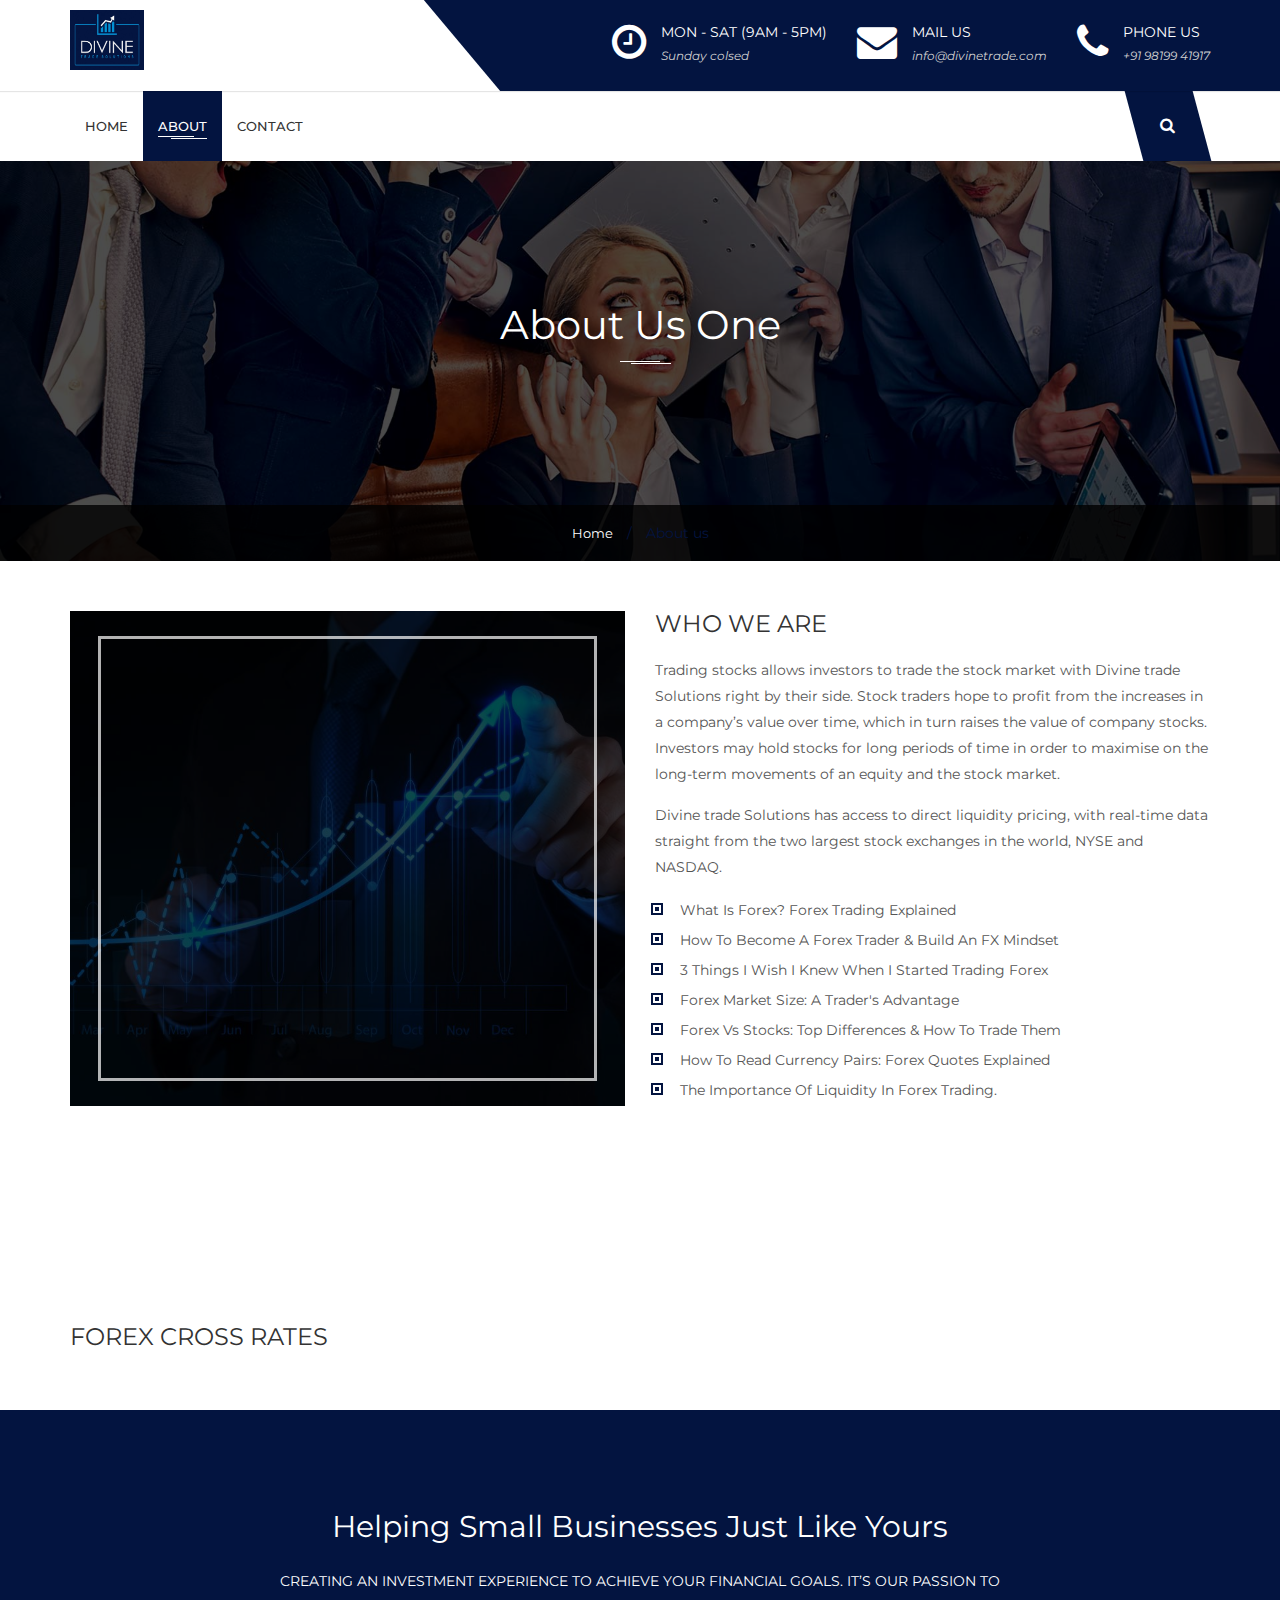
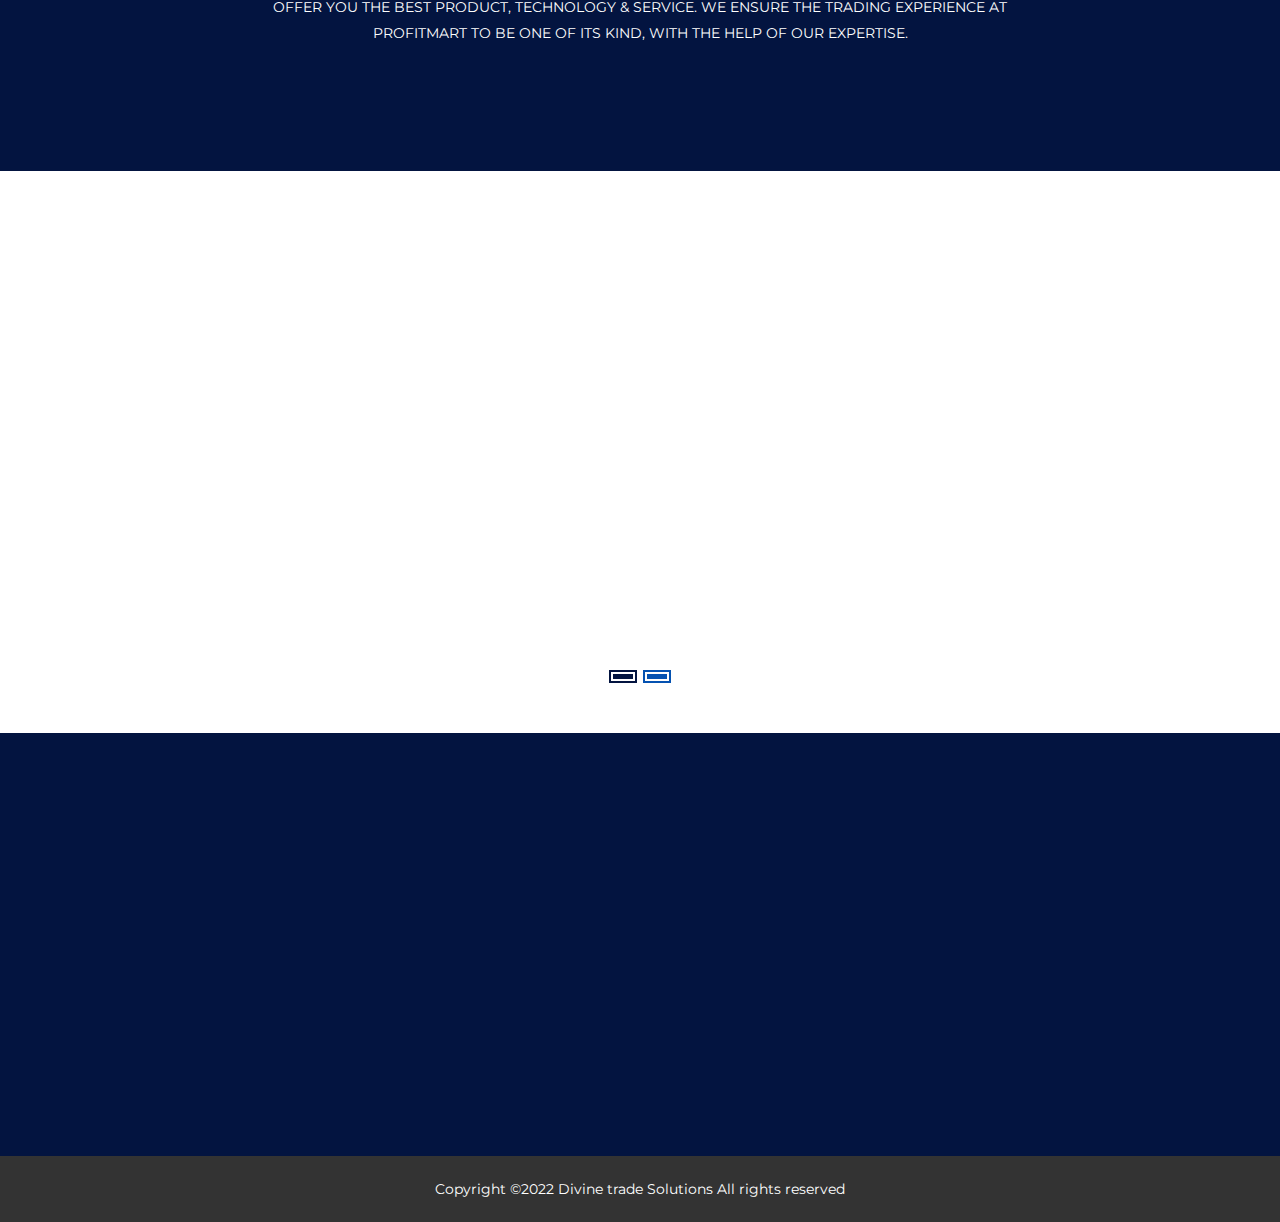
==== DivineTrade/about.html @ 0ab0dc3e "First upload" ====
<!doctype html>
<html class="no-js" lang="">
    <head>
        <meta charset="utf-8">
        <meta http-equiv="x-ua-compatible" content="ie=edge">
        <title>Divine trade Solutions || About</title>
        <meta name="description" content="">
        <meta name="viewport" content="width=device-width, initial-scale=1">

        <link rel="shortcut icon" type="image/png" href="assets/images/dt_logo.jpg">
        <!-- Place favicon.ico in the root directory -->

		<!-- all css here -->
		<!-- bootstrap v3.3.7 css -->
        <link rel="stylesheet" href="assets/css/bootstrap.min.css">
		<!-- animate css -->
        <link rel="stylesheet" href="assets/css/animate.css">
		<!-- owl.carousel.2.0.0-beta.2.4 css -->
        <link rel="stylesheet" href="assets/css/owl.carousel.css">
		<!-- font-awesome v4.6.3 css -->
        <link rel="stylesheet" href="assets/css/font-awesome.min.css">
		<!-- magnific-popup.css -->
        <link rel="stylesheet" href="assets/css/magnific-popup.css">
		<!-- slicknav.min.css -->
        <link rel="stylesheet" href="assets/css/slicknav.min.css">
		<!-- style css -->
		<link rel="stylesheet" href="assets/css/styles.css">
		<!-- responsive css -->
        <link rel="stylesheet" href="assets/css/responsive.css">
		<!-- modernizr css -->
        <script src="assets/js/vendor/modernizr-2.8.3.min.js"></script>
    </head>
    <body>
        
        <div id="cssLoader3" class="preloder-wrap">
            <div class="loader">
                <div class="child-common child4"></div>
                <div class="child-common child3"></div>
                <div class="child-common child2"></div>
                <div class="child-common child1"></div>
            </div>
        </div>
        <!-- preloder-wrap -->
       
		<!-- heared area start -->
        <header class="header-area">
            
            <div class="header-middle bg-2">
                <div class="container">
                    <div class="row">
                        <div class="col-md-3 hidden-sm hidden-xs">
                            <div class="logo">
                               <a class="navbar-brand" href="index.html">
                                    <img src="assets/images/dt_logo.jpg" style="height: 60px; width: 80%;">
                                </a>
                            </div>
                        </div>
                        <div class="col-md-9 col-xs-12">
                            <div class="header-middle-right">
                                <ul>
                                    <li>
                                        <div class="contact-icon">
                                            <i class="fa fa-clock-o"></i>
                                        </div>
                                        <div class="contact-info">
                                            <p>MON - SAT (9AM - 5PM)</p>
                                            <span>Sunday colsed</span>
                                        </div>
                                    </li>
                                    <li>
                                        <div class="contact-icon">
                                            <i class="fa fa-envelope"></i>
                                        </div>
                                        <div class="contact-info">
                                            <p>MAIL US</p>
                                            <span>info@divinetrade.com</span>
                                        </div>
                                    </li>
                                    <li>
                                        <div class="contact-icon">
                                            <i class="fa fa-phone"></i>
                                        </div>
                                        <div class="contact-info">
                                            <p>PHONE US</p>
                                            <span>+91 98199 41917</span>
                                        </div>
                                    </li>
                                </ul>
                            </div>
                        </div>
                    </div>
                </div>
            </div>
            <div class="header-bottom"  id="sticky-header">
                <div class="container">
                    <div class="row">
                        <div class="hidden-md hidden-lg col-sm-8 col-xs-6">
                            <div class="logo">
                                <a class="navbar-brand" href="index.html">
                                    <img src="assets/images/dt_logo.jpg" style="height: 70px; width: 80%;">
                                </a>
                            </div>
                        </div>
                        <div class="col-md-11 hidden-sm hidden-xs">
                            <div class="mainmenu">
                                 <ul id="navigation">
                                    <li><a href="index.html">Home </a></li>

                                    <!-- <li><a href="assets/PlanPdf/Plan.pdf" target="new">Business Plan </a></li> -->
                                    
                                    <!-- <li><a href="Services.html">Our Services</a></li> -->

                                    <li  class="active"><a href="about.html">About </a></li>
                                    
                                    <li><a href="contact.html">Contact</a></li>
                                    <!-- 
                                    <li><a href="https://divinetrade.com/Member_Login.aspx">Login</a></li>
                                    <li><a href="https://divinetrade.com/SignUp.aspx">Register</a></li> -->
                                </ul>
                            </div>
                        </div>
                        <div class="col-md-1 col-sm-2 col-xs-3">
                            <div class="search-wrap text-right">
                                <ul>
                                    <li>
                                        <a href="javascript:void(0);">
                                            <i class="fa fa-search"></i>
                                        </a>
                                    </li>
                                </ul>
                            </div>
                        </div>
                        <div class="col-sm-2 clear col-xs-3 hidden-md hidden-lg">
                            <div class="responsive-menu-wrap floatright"></div>
                        </div>
                    </div>
                </div>
            </div>
        </header>
        <!-- heared area end -->



        <!-- breadcumb-area start -->
        <div class="breadcumb-area black-opacity bg-img-3">
            <div class="container">
                <div class="row">
                    <div class="col-xs-12">
                        <div class="breadcumb-wrap">
                            <h2>About Us One</h2>
                        </div>
                    </div>
                </div>
            </div>
            <div class="breadcumb-menu">
                <div class="container">
                    <div class="row">
                        <div class="col-xs-12">
                            <ul>
                                <li><a href="index.html">Home</a></li>
                                <li>/</li>
                                <li>About us</li>
                            </ul>
                        </div>
                    </div>
                </div>
            </div>
        </div>
        <!-- breadcumb-area end -->

        <!-- about-area start -->
        <section class="about-area ptb-140">
            <div class="container">
                <div class="row">
                    <div class="col-md-6 col-xs-12">
                        <div class="about-img black-opacity">
                            <img src="assets/images/img/who.jpg" alt="" />
                        </div>
                    </div>
                    <div class="col-md-6 col-xs-12">
                        <div class="about-wrap">
                            <h3>WHO WE ARE </h3>
                            <p>Trading stocks allows investors to trade the stock market with Divine trade Solutions right by their side. Stock traders hope to profit from the increases in a company’s value over time, which in turn raises the value of company stocks. Investors may hold stocks for long periods of time in order to maximise on the long-term movements of an equity and the stock market.
                            </p>
                            <p>Divine trade Solutions has access to direct liquidity pricing, with real-time data straight from the two largest stock exchanges in the world, NYSE and NASDAQ.
                            </p>
                            <ul>
                                <li>What is Forex? Forex Trading Explained</li>
                                <li>How to Become a Forex Trader & Build an FX Mindset</li>
                                <li>3 Things I Wish I Knew When I Started Trading Forex</li>
                                <li>Forex Market Size: A Trader's Advantage</li>
                                <li>Forex Vs Stocks: Top Differences & How to Trade Them</li>
                                <li>How to Read Currency Pairs: Forex Quotes Explained</li>
                                <li>The Importance of Liquidity in Forex Trading.</li>
                            </ul>
                        </div>
                    </div>
                </div>
            </div>
        </section>
        <!-- about-area end -->

<!-- TradingView Widget BEGIN -->
<section class="testmonial-area ptb-140">
            <div class="container">
                <div class="row">
                    <div class="col-md-8 col-md-offset-2 col-sm-10 col-sm-offset-1 col-xs-12 wow fadeInUp">
                        <div class="section-title text-center">
                            <h2>FOREX CROSS RATES</h2>
                            <p>Below you can check live market prices of stocks and commodities.</p>
                        </div>
                    </div>
                </div>
           
<div class="tradingview-widget-container">
  <div class="tradingview-widget-container__widget"></div>
  <div class="tradingview-widget-copyright"><h3><span class="blue-text">FOREX CROSS RATES</span></h3></div>
  <script type="text/javascript" src="https://s3.tradingview.com/external-embedding/embed-widget-forex-cross-rates.js" async>
  {
  "width": "100%",
  "height": "450",
  "currencies": [
    "EUR",
    "USD",
    "JPY",
    "GBP",
    "CHF",
    "AUD",
    "CAD",
    "NZD",
    "CNY",
    "INR"
  ],
  "isTransparent": false,
  "colorTheme": "light",
  "locale": "in"
}
  </script>
</div>

</div>
</section>
 
<!-- TradingView Widget END -->        

        <!-- company-details-area start -->
        <div class="company-details-area bg-2">
            <div class="container">
                <div class="row">
                    <div class="col-md-8 col-md-offset-2">
                        <div class="company-details-wrap">
                            <h2>Helping Small Businesses just like yours</h2>
                            <p>CREATING AN INVESTMENT EXPERIENCE TO ACHIEVE YOUR FINANCIAL GOALS. IT’S OUR PASSION TO OFFER YOU THE BEST PRODUCT, TECHNOLOGY & SERVICE. WE ENSURE THE TRADING EXPERIENCE AT PROFITMART TO BE ONE OF ITS KIND, WITH THE HELP OF OUR EXPERTISE.</p>
                            <!-- <a href="services.html">our service</a> -->
                        </div>
                    </div>
                </div>
            </div>
        </div>
        <!-- company-details-area end -->

<!-- testmonial-area start -->
        <section class="testmonial-area ptb-140">
            <div class="container">
                <div class="row">
                    <div class="col-md-8 col-md-offset-2 col-sm-10 col-sm-offset-1 col-xs-12 wow fadeInUp">
                        <div class="section-title text-center">
                            <h2>Our Clients Say</h2>
                            <p>We take a modern approach to investing. We believe in asking questions, being engaged, and taking ownership of your future. Every action and decision is based on building trust and seeing things through the eyes of our clients.See what our clients have to say about us:</p>
                        </div>
                    </div>
                </div>
                <div class="row">
                    <div class="test-active dotate-style">
                        <div class="col-xs-12 wow fadeInLeft">
                            <div class="client-wrap fix">
                                <div class="client-info text-right">
                                    <h3>Brayden Shar</h3>
                                     
                                    <ul>
                                        <li><i class="fa fa-star"></i></li>
                                        <li><i class="fa fa-star"></i></li>
                                        <li><i class="fa fa-star"></i></li>
                                        <li><i class="fa fa-star"></i></li>
                                        <li><i class="fa fa-star-o"></i></li>
                                    </ul>
                                    <p>Im Investing from last few months and really feel blessed to use Divine trade Solutions.I Really recommend to all to start Trading and Investment from Divine trade Solutions</p>
                                </div>
                                <div class="client-img pull-right">
                                    <img src="assets/images/client/1.jpg" alt="" />
                                </div>
                            </div>
                        </div>
                        <div class="col-xs-12 wow fadeInRight">
                            <div class="client-wrap fix">
                                <div class="client-info">
                                    <h3>Robert Kyle</h3>
                                     
                                    <ul>
                                        <li><i class="fa fa-star"></i></li>
                                        <li><i class="fa fa-star"></i></li>
                                        <li><i class="fa fa-star"></i></li>
                                        <li><i class="fa fa-star"></i></li>
                                        <li><i class="fa fa-star"></i></li>
                                    </ul>
                                    <p>I’ve been with Divine trade Solutions for over 2 years now and couldn’t be happier! Their knowledge of various investment opportunities is superior.  </p>
                                </div>
                                <div class="client-img pull-left client-img2">
                                    <img src="assets/images/client/2.jpg" alt="" />
                                </div>
                            </div>
                        </div>
                        <div class="col-xs-12 wow fadeInLeft">
                            <div class="client-wrap fix">
                                <div class="client-info text-right">
                                    <h3>Brayden Shar</h3>
                                     
                                    <ul>
                                        <li><i class="fa fa-star"></i></li>
                                        <li><i class="fa fa-star"></i></li>
                                        <li><i class="fa fa-star"></i></li>
                                        <li><i class="fa fa-star"></i></li>
                                        <li><i class="fa fa-star-o"></i></li>
                                    </ul>
                                    <p> They did an unbelievable job with giving me good passive returns. I was surprised to see how a passive source of income can have a major impact in our daily lives. </p>
                                </div>
                                <div class="client-img pull-right">
                                    <img src="assets/images/client/3.jpg" alt="" />
                                </div>
                            </div>
                        </div>
                        <div class="col-xs-12 wow fadeInRight">
                            <div class="client-wrap fix">
                                <div class="client-info">
                                    <h3>Robert Kyle</h3>
                                     
                                    <ul>
                                        <li><i class="fa fa-star"></i></li>
                                        <li><i class="fa fa-star"></i></li>
                                        <li><i class="fa fa-star"></i></li>
                                        <li><i class="fa fa-star"></i></li>
                                        <li><i class="fa fa-star-o"></i></li>
                                    </ul>
                                    <p>Understanding the exact requirement of a client and guiding for investing to achieve goals is possible only from Divine trade Solutions
                                    </p>
                                </div>
                                <div class="client-img pull-left client-img2">
                                    <img src="assets/images/client/4.jpg" alt="" />
                                </div>
                            </div>
                        </div>
                    </div>
                </div>
            </div>
        </section>
        <!-- testmonial-area end -->
        <!-- quote-area start -->
       <!--  <div class="quote-area bg-1">
            <div class="container">
                <div class="row">
                    <div class="col-sm-9 col-xs-12">
                        <div class="quote-wrap">
                            <h2>Our mission is to aware every Indian from the Knowledge of share market and make India and Indians rich. This is to aware people that share market is no gambling, it's a kind of business to earn maximum profit through proper knowledge.</h2>
                        </div>
                    </div>
                    <div class="col-sm-3 col-xs-12">
                        <div class="quote-wrap text-right">
                            <a href="assets/PlanPdf/Plan.pdf" target="new">Business Plan</a>
                        </div>
                    </div>
                </div>
            </div>
        </div> -->
        <!-- quote-area end -->

        <!-- footer-area start  -->
        <footer>
            <div class="footer-top">
                <div class="container">
                    <div class="row">
                        <div class="col-md-4 col-sm-8 col-xs-12  col wow fadeInUp" data-wow-delay=".1s">
                            
                                    
                                        <a href="index.html"><img src="assets/images/dt_logo.jpg" style="height: 60px; width: 50%;"></a>
                                    
                                <br>
                            <div class="footer-widget footer-logo">
                                
                                <!-- <h1>Divine trade Solutions</h1> -->
                                <p><STRONG>Divine trade Solutions</STRONG> provides the best model for passive income. Come join our team today and get attractive returns on your Investment.</p>
                                <ul>
                                    <li><i class="fa fa-phone"></i> +91 98199 41917</li>
                                    <li><i class="fa fa-envelope"></i> info@divinetrade.com</li>
                                </ul>
                            </div>
                        </div>
                        <div class="col-md-4 col-sm-8 col-xs-12 col wow fadeInUp" data-wow-delay=".2s">
                            <div class="footer-widget footer-menu">
                                <h2>Footer Menu</h2>
                                <ul>
                                    <li><a href="index.html">Home </a></li>
                                    <!-- <li><a href="assets/PlanPdf/Plan.pdf" target="new">Business Plan </a></li> -->
                                    <!-- <li><a href="Services.html">Our Services</a></li> -->
                                    <li class="active"><a href="about.html">About </a></li>
                                    <li><a href="contact.html">Contact</a></li>
                                    <!-- <li><a href="https://divinetrade.com/Member_Login.aspx">Login</a></li>
                                    <li><a href="https://divinetrade.com/SignUp.aspx">Register</a></li> -->
                                </ul>
                            </div>
                        </div>
                        <div class="col-md-4 col-sm-8 col-xs-12 col wow fadeInUp" data-wow-delay=".3s">
                            <div class="footer-widget instagram-wrap">
                                <h2>Forex Trading</h2>
                                <ul>
                                    <li><a href="#"><img src="assets/images/img/1.jpg" alt=""></a></li>
                                    <li><a href="#"><img src="assets/images/img/2.jpg" alt=""></a></li>
                                    <li><a href="#"><img src="assets/images/img/3.jpg" alt=""></a></li>
                                    <li><a href="#"><img src="assets/images/img/4.jpg" alt=""></a></li>
                                    <li><a href="#"><img src="assets/images/img/5.jpg" alt=""></a></li>
                                    <li><a href="#"><img src="assets/images/img/6.jpg" alt=""></a></li>
                                    
                                    
                                </ul>
                            </div>
                        </div>
                        <!--<div class="col-md-3 col-sm-6 col-xs-12 col wow fadeInUp" data-wow-delay=".4s">
                            <div class="footer-widget quick-contact">
                                <h2>Quick Contact</h2>
                                <form action="#">
                                    <input type="text" placeholder="Full Name">
                                    <input type="email" placeholder="Email">
                                    <textarea name="massage" id="massage" cols="30" rows="10" placeholder="Massage"></textarea>
                                    <button type="button" name="button" class="btn-style">Send</button>
                                </form>
                            </div>
                        </div>-->
                    </div>
                </div>
            </div>
            <div class="footer-bottom text-center">
                <div class="container">
                    <div class="row">
                        <div class="col-xs-12"> Copyright &copy;2022 Divine trade Solutions All rights reserved 
                        </div>
                    </div>
                </div>
            </div>
        </footer>
        <!-- footer-area end  -->
<!--Start of Tawk.to Script-->
<!-- <script type="text/javascript">
var Tawk_API=Tawk_API||{}, Tawk_LoadStart=new Date();
(function(){
var s1=document.createElement("script"),s0=document.getElementsByTagName("script")[0];
s1.async=true;
s1.src='https://embed.tawk.to/5f4a2502cc6a6a5947afe67c/default';
s1.charset='UTF-8';
s1.setAttribute('crossorigin','*');
s0.parentNode.insertBefore(s1,s0);
})();
</script> -->
<!--End of Tawk.to Script-->
        <!-- all js here -->
        <!-- jquery latest version -->
        <script src="assets/js/vendor/jquery-1.12.4.min.js"></script>
        <!-- bootstrap js -->
        <script src="assets/js/bootstrap.min.js"></script>
        <!-- owl.carousel.2.0.0-beta.2.4 css -->
        <script src="assets/js/owl.carousel.min.js"></script>
        <!-- counterup.main.js -->
        <script src="assets/js/counterup.main.js"></script>
        <!-- isotope.pkgd.min.js -->
        <script src="assets/js/imagesloaded.pkgd.min.js"></script>
        <!-- isotope.pkgd.min.js -->
        <script src="assets/js/isotope.pkgd.min.js"></script>
        <!-- jquery.waypoints.min.js -->
        <script src="assets/js/jquery.waypoints.min.js"></script>
        <!-- jquery.magnific-popup.min.js -->
        <script src="assets/js/jquery.magnific-popup.min.js"></script>
        <!-- jquery.slicknav.min.js -->
        <script src="assets/js/jquery.slicknav.min.js"></script>
        <!-- snake.min.js -->
        <script src="assets/js/snake.min.js"></script>
        <!-- wow js -->
        <script src="assets/js/wow.min.js"></script>
        <!-- plugins js -->
        <script src="assets/js/plugins.js"></script>
        <!-- main js -->
        <script src="assets/js/scripts.js"></script>
    </body>
</html>
---- DivineTrade/assets/css/styles.css ----
/*-----------------------------------------------------------------------------------

    Template Name:
    Template URI:
    Description: This is html5 template
    Author: Kaji Hasibur Rahman
    Author URI:
    Version: 1.0

-----------------------------------------------------------------------------------

    CSS INDEX
    ===================



-----------------------------------------------------------------------------------*/
/*----------------------------------------*/
@import url('https://fonts.googleapis.com/css?family=Montserrat:300,300i,400,400i,500,600,700,800');
*{
	margin:0;
	padding:0;
}
body {
	color:#555;
	font-family: 'Montserrat', sans-serif;
	line-height:26px;
	background:#fff;
}
.floatleft {float:left}
.floatright {float:right}
img {
	max-width:100%;
	height:auto
}
.fix {overflow:hidden}
p {
	margin:0px;
	color: #555;
}
h1, h2, h3, h4, h5, h6 {
	color: #333;
	margin-bottom: 10px;
	margin-top: 0px;
    font-weight: 400;
}
input:focus,select:focus{
	outline:none;
}
input, button{
    transition:all .3s;
    -webkit-transition:all .3s;
    -moz-transition:all .3s;
}
a {
	transition: all 0.3s ease 0s;
    -webkit-transition:all .3s;
    -moz-transition:all .3s;
	text-decoration:none;
	color:#333;
	font-size:13px;
}
a:hover{
	color:#031440;
}
a:active, a:hover, a:focus {
	outline: none;
	text-decoration:none;
}
button:focus{
	outline:none;
}
ul{
	list-style: outside none none;
	margin: 0;
	padding: 0;
}
.ptb-15{padding:15px 0px}
.ptb-30{padding:30px 0px}
.ptb-140{padding:50px 0px;}
.ptb-70{padding:140px 0px 110px;}

.pb-140{padding-bottom: 140px;}

.mtb-30{margin:30px 0px;}

.mt-20{margin-top:20px;}
.mt-30{margin-top:30px;}
.mt-60{margin-top:60px;}
.mt-100{margin-top: 100px;}

.mb-60{margin-bottom:60px;}
.mb-50{margin-bottom:50px;}
.mb-30{margin-bottom:30px}
.mb-40{margin-bottom:40px}
.mb-20{margin-bottom:20px}

.bg-1{background:#fafafa}
.bg-2{background:#031440;}
.bg-fff{background:#fff}

.black-opacity{
	position:relative;
	z-index:9;
}
.black-opacity:before{
	position:absolute;
	left:0;
	top:0;
	width:100%;
	height:100%;
	background:#000;
	opacity:.7;
	content:"";
	z-index:-9;
}
.bg-img-1{
	background:url(../images/bg/4.jpg)no-repeat center center / cover;
}
.bg-img-2{
	background:url(../images/bg/5.jpg)no-repeat center center / cover;
}
.bg-img-3{
	background:url(../images/bg/6.jpg)no-repeat center center / cover;
}
.bg-img-4{
	background:url(../images/bg/7.jpg)no-repeat center center / cover;
}
.bg-img-5{
	background:url(../images/bg/8.jpg)no-repeat center center / cover;
}
.bg-img-6{
	background:url(../images/bg/9.jpg)no-repeat center center / cover;
}
.bg-img-7{
	background:url(../images/bg/10.jpg)no-repeat center center / cover;
}
.bg-img-8{
	background:url(../images/bg/11.jpg)no-repeat center center / cover;
}
/*preloader-area */
.preloder-wrap {
  background-color: #031440;
  color: #fff;
  height: 100vh;
  display: flex;
  justify-content:center;
  align-items:center;
  position: fixed;
  left: 0;
  top: 0;
  width: 100%;
  z-index: 999999;
}
.loader {
    height: 200px;
    left: 50%;
    margin-left: auto;
    margin-right: auto;
    position: relative;
    right: 50%;
    top: 0;
    width: 100%;
    margin-left: -100px;
}
.loader .siteref {
    bottom: 16px !important;
    display: block;
    font-size: 10px;
    left: 10px;
    margin: 0 auto;
    position: absolute;
    right: 0;
    width: 100% !important;
}
.preloder-wrap .child-common
{
    -moz-border-radius: 50% 50% 50% 50%;
    -webkit-border-radius: 50% 50% 50% 50%;
    border-radius: 50% 50% 50% 50%;
    position: absolute;
    border-left: 5px solid #FFF;
    border-right: 5px solid #FFF;
    border-top: 5px solid transparent;
    border-bottom: 5px solid transparent;
    -webkit-animation: animate3 2s infinite;
    animation: animate3 2s infinite;
}

.preloder-wrap .child1
{
  left: 75px;
  top: 75px;
  width: 50px;
  height: 50px;
}

.preloder-wrap .child2
{
  left: 65px;
  top: 65px;
  width: 70px;
  height: 70px;
  -webkit-animation-delay: 0.1s;
  animation-delay: 0.1s;
}

.preloder-wrap .child3
{
  left: 55px;
  top: 55px;
  width: 90px;
  height: 90px;
  -webkit-animation-delay: 0.2s;
  animation-delay: 0.2s;
}

.preloder-wrap  .child4
{
  left: 45px;
  top: 45px;
  width: 110px;
  height: 110px;
  -webkit-animation-delay: 0.3s;
  animation-delay: 0.3s;
}
@-webkit-keyframes animate3
{
  50% {
    -ms-transform: rotate(180deg);
    -webkit-transform: rotate(180deg);
    transform: rotate(180deg);
  }

  100% {
    -ms-transform: rotate(0deg);
    -webkit-transform: rotate(0deg);
    transform: rotate(0deg);
  }
}

@keyframes animate3 {
  50% {
    -ms-transform: rotate(180deg);
    -webkit-transform: rotate(180deg);
    transform: rotate(180deg);
  }

  100% {
    -ms-transform: rotate(0deg);
    -webkit-transform: rotate(0deg);
    transform: rotate(0deg);
  }
}
/*preloader-area */

/*search-area */
.search-area{
    position: fixed;
    height: 100vh;
    width: 100%;
    background: #262626;
    z-index: -1005;
    display: none;
    display: flex;
    flex-direction: column;
    justify-content: center;
    top: 0;
    left: 0;
    width: 100%;
    visibility: hidden;
    opacity: 0;
    transition:all .5s;
    -webkit-transition:all .5s;
    -moz-transition:all .5s;
}
.search-area.active{
    visibility: visible;
    opacity: 1;
    z-index: 1005;
}
.search-form form{
    position: relative;
}
.search-form input{
    height: 50px;
    width: 100%;
    border: 1px solid #f1f1f1;
    background: transparent;
    padding-left: 20px;
    padding-right: 120px;
	color:#fff;
}
.search-form button{
    height: 50px;
    width: 120px;
    position: absolute;
    top: 0;
    right: 0;
    border:1px solid #f1f1f1;
}
.search-area span.closs-btn{
    position: absolute;;
    right: 5px;
    top: 5px;
    display: inline-block;
    height: 45px;
    width: 80px;
    text-transform: uppercase;;
    background: #fff;
    line-height: 45px;
    text-align: center;
    font-size: 14px;
    cursor: pointer;
}
.search-area span.closs-btn:hover{
    background: #031440;
    color: #fff;
}
/*search-area */
/*---------------------------- 2. header-area start --------------------------*/
.header-area{background: #fff}
.logo h1 {
  margin: 0;
  padding: 22px 0;
  transition:all .3s;
  text-transform:uppercase;
  font-size:24px;
  font-weight: 500;
}
.logo h1 a{
	color:#222;
	font-size:24px;
}
/*---------------------------- 2. header-area end --------------------------*/
.mainmenu > ul{
	display:flex;
	justify-content: flex-end;
}
.mainmenu ul li {
	position:relative;
}
.mainmenu ul li:first-child{margin-left:0px;}
.mainmenu ul li:last-child{margin-right:0px;}
.mainmenu ul li > a{
	text-transform:uppercase;
	font-weight:500;
	padding:22px 15px;
	color:#333;
	display:block;
	position:relative;
}
.mainmenu ul li.active > a,.mainmenu ul li:hover > a{
	background:#031440;
	color:#fff;
}
.mainmenu ul li > a:before,.mainmenu ul li > a:after{
	position: absolute;
	left: 15px;
	height: 1px;
	width:0;
	background: #fff;
	content: "";
	bottom: 24px;
	transition:all .5s;
	-webkit-transition:all .5s;
	-moz-transition:all .5s;
}
.mainmenu ul li > a:after{
	bottom:22px;
	left:auto;
	right:15px;
}
.mainmenu ul li.active > a:before,.mainmenu ul li.active > a:after,.mainmenu ul li:hover > a:before,.mainmenu ul li:hover > a:after{
	width:45%;
}
.mainmenu ul li a i{
	margin-left:2px;
}
.mainmenu ul li > ul.submenu{
	position:absolute;
	left:0;
	top:100%;
	background:#fff;
	box-shadow:0px 2px 3px rgba(0,0,0,.15);
	width:180px;
	opacity:0;
	visibility:hidden;
    transition: all 0.3s ease 0s;
    -webkit-transition:all .3s;
    -moz-transition:all .3s;
	z-index:999;
	border-top:2px solid #031440;
	text-align:left;
}
.mainmenu ul li:hover > ul.submenu{
	opacity:1;
	visibility:visible;
}
.mainmenu ul li > ul.submenu.right{
	left:auto;
	right:0;
}
.mainmenu ul li > ul.submenu li{
	display:block;
	padding:0px 0px;
	margin:0px;
}
.mainmenu ul li > ul.submenu li > a{
	text-transform:capitalize;
	padding:7px 15px;
	font-size:13px;
}
.mainmenu ul li > ul.submenu li:hover > a{
	color:#fff;
	background:#031440;
}
.mainmenu ul li > ul.submenu li.active > a{
    color:#fff;
	background:#031440;
}
.mainmenu ul li > ul.submenu li.active > a::before,.mainmenu ul li > ul.submenu li.active > a::after,.mainmenu ul li > ul.submenu li:hover > a:before,.mainmenu ul li > ul.submenu li:hover > a::after{
    display: none;
}
.mainmenu ul li > ul.submenu li > ul {
    left: 100%;
	top:0px;
}
.mainmenu ul li > ul.megamenu{
	position:absolute;
	right:0;
	z-index:9999;
	opacity:0;
	visibility:hidden;
	transition:all .3s;
	-webkit-transition:all .3s;
	-moz-transition:all .3s;
	width:594px;
	box-shadow:0px 2px 3px rgba(0,0,0,.15);
	padding:10px ;
	background:#fff;
	border-top:2px solid #031440;
	text-align:left;
}
.mainmenu ul li:hover > ul.megamenu{
	opacity:1;
	visibility:visible;
}
.mainmenu ul li > ul.megamenu li{
	width:33.33%;
	float:left;
	display:block;
	margin:0px;
	padding:0px 15px;
}
.mainmenu ul li > ul.megamenu li a{
	text-transform:capitalize;
	padding:3px 0px;
	font-size:13px;
}
.mainmenu ul li > ul.megamenu li a.mega-title {
    text-transform: uppercase;
    font-weight: 500;
    color: #333;
    font-size: 15px;
    padding-bottom: 5px;
    margin-bottom: 5px;
    position: relative;
}
.mainmenu ul li > ul.megamenu li a.mega-title::before,.mainmenu ul li > ul.megamenu li a.mega-title::after{
    position: absolute;
    left: 0;
    bottom: 0;
    width: 40px;
    height: 1px;
    background:#031440;
    content: "";
}
.mainmenu ul li > ul.megamenu li a.mega-title::after{
    left: 10px;
    bottom: 2px;
}
.mainmenu ul li > ul.megamenu li:hover a.mega-title{
	background:transparent;
}
.mainmenu ul li > ul.megamenu li > ul li:hover a{
	color:#031440;
	background:transparent;
	padding-left:5px;
}
.mainmenu ul li > ul.megamenu > li.megatitle a{
	margin-bottom:5px;
	border-bottom:1px solid #f1f1f1;
	text-transform:uppercase;
}
.mainmenu ul li > ul.megamenu li > ul li{
	width:100%;
    padding:0px;
}
.mainmenu ul li > ul.megamenu li > ul li.active a{
	color:#031440;
	background:transparent;
}
.search-wrap ul li{
	width:100%;
	height:70px;
	background:#031440;
	position:relative;
	line-height:70px;
	transform:skew(15deg);
	overflow:hidden;
	position:relative;
	text-align:center;
	right:9px;
}
.search-wrap ul li a{
	color:#fff;
	display:block;
	transform:skew(-15deg);
	font-size:16px;
}
/*---------------------------- header-area end --------------------------*/

/*---------------------------- responsiv-area start --------------------------*/
.responsive-menu-wrap{
	position:relative;
}
.responsive-menu-wrap .slicknav_btn {
    background-color: transparent;
    border-radius: 0;
    display: block;
    float: right;
    margin: 0;
        padding: 28px 21px;
    text-decoration: none;
    text-shadow: none;
    vertical-align: middle;
    height: 70px;
    width: 100px;
    background: #031440;
    transform: skew(15deg);
    -moz-transform: skew(15deg);
    -webkit-transform: skew(15deg);
}
.slicknav_menu .slicknav_icon {
	-moz-transform: skew(-20deg);
	-webkit-transform: skew(-20deg);
	transform: skew(-20deg);
	margin: 2px 18px;
}
.responsive-menu-wrap .slicknav_menu .slicknav_menutxt {
	display: none;
}
.responsive-menu-wrap .slicknav_menu {
	background: transparent none repeat scroll 0 0;
	font-size: 15px;
	padding: 0;
	position: absolute;
	right: 9px;
	top: 0;
}
.responsive-menu-wrap .slicknav_menu .slicknav_icon-bar {
  border-radius: 0;
  box-shadow: none;
  -webkit-box-shadow: none;
  -moz-box-shadow: none;
  display: block;
  height: 2px;
  width: 25px;
  background: #fff;
}
.responsive-menu-wrap .slicknav_nav {
    background: #031440 none repeat scroll 0 0;
    border-radius: 0px;
    clear: both;
    color: #fff;
    font-size: 15px;
    margin: 0;
    padding: 5px 0;
    position: relative;
    top: 0;
    width: 720px;
    z-index: 99;
    right: -8px;
    z-index: 9999999;
    position: relative;
}
.slicknav_nav a {
	color: #f1f1f1;
	text-decoration: none;
	text-transform: capitalize;
}
.slicknav_nav a i{display:none}
.slicknav_nav a:hover {
	background: transparent none repeat scroll 0 0;
	border-radius: 0;
	text-shadow:0px 3px 5px rgba(0,0,0,.5);
	color:#fff;
}
.responsive-menu-wrap .slicknav_nav .slicknav_row:hover {
	background: transparent;
}
.responsive-menu-wrap .slicknav_nav .slicknav_arrow {
	font-size: 10px;
	margin: 5px;
}
.responsive-menu-wrap .slicknav_open .slicknav_icon span:first-child {
  transform: rotate(-45deg);
  -webkit-transform: rotate(-45deg);
  -moz-transform: rotate(-45deg);
  position: relative;
  top: 5px;
}
.responsive-menu-wrap .slicknav_open .slicknav_icon span:last-child{
	transform:rotate(45deg);
	-webkit-transform:rotate(45deg);
	-moz-transform:rotate(45deg);
}
.responsive-menu-wrap .slicknav_open .slicknav_icon span:nth-child(2){display:none}
/*---------------------------- responsiv-area end --------------------------*/

/*---------------------------- 3. slider-area start --------------------------*/
.slider-area{
	height:100%;
	position:relative;
}
.slider-items{
	position:relative;
	z-index:9;
}
.slider-items:before{
	position:absolute;
	left:0;
	top:0;
	width:100%;
	height:100%;
	background:#000;
	opacity:.4;
	z-index:9;
	content:"";
}
.slider-items img{
    visibility: hidden;
}
.table{
	display:table;
	height:100%;
}
.table-cell{
	display:table-cell;
	vertical-align:middle;
}
.slider-content{
	position:absolute;
	left:0;
	top:0;
	width:100%;
	height:100%;
	z-index:99;
}
.slider-content h2{
	text-transform:uppercase;
	color:#fff;
	margin-bottom:20px;
	font-size:36px;
}
.slider-content h3{
	color:#031440;
	text-transform:uppercase;
	margin-bottom:15px;
}
.slider-content p{
	color:#fff;
	text-transform:capitalize;
	margin-bottom:25px;
}
.slider-content ul li{
	display:inline-block;
	margin:0px 5px;
}
.slider-content ul li a,.btn-style{
	display:inline-block;
	padding:8px 30px;
	background:#fff;
	text-transform:uppercase;
	font-weight:600;
	font-size:13px;
	position:relative;
	z-index:9;
	 -webkit-transition-property: color;
    transition-property: color;
    -webkit-transition-duration: 0.5s;
    transition-duration: 0.5s;
	-webkit-transform: perspective(1px) translateZ(0);
    transform: perspective(1px) translateZ(0);
}
.slider-content ul li a:hover,.btn-style:hover{
	color:#fff;
}
.slider-content ul li:last-child a{
	background:#031440;
	color:#fff;
}
.slider-content ul li:last-child a:hover{
	color:#031440;
}
.slider-content ul li a:before,.btn-style:before{
	position:absolute;
	left:0;
	top:0;
	width:100%;
	height:100%;
	background:#031440;
	content:"";
	z-index:-9;
	transition:all .3s;
	-webkit-transition:all .3s;
	-moz-transition:all .3s;
	-webkit-transform: scaleY(0);
    transform: scaleY(0);
    -webkit-transform-origin: 0 0;
    transform-origin: 0 0;
    -webkit-transition-property: transform;
    transition-property: transform;
    -webkit-transition-duration: 0.5s;
    transition-duration: 0.5s;
    -webkit-transition-timing-function: ease-out;
    transition-timing-function: ease-out;
}
.slider-content ul li:last-child a:before{
	background:#fff;
}
.slider-content ul li a:hover:before,.btn-style:hover:before{
	-webkit-transform: scaleY(1);
	transform: scaleY(1);
	-webkit-transition-timing-function: cubic-bezier(0.52, 1.64, 0.37, 0.66);
	transition-timing-function: cubic-bezier(0.52, 1.64, 0.37, 0.66);
}
.slider-active{
	position:relative;
}
.slider-next-prev-style{
    overflow: hidden;
}
.slider-next-prev-style .owl-nav div{
    position: absolute;
    left: -100px;
    top: 50%;
    transform: translateY(-50%);
    -webkit-transform: translateY(-50%);
    -moz-transform: translateY(-50%);
    height: 45px;
    width: 55px;
    background: #031440;
    line-height: 45px;
    text-align: center;
    color: #fff;
    transition: all .3s;
    -webkit-transition: all .3s;
    -moz-transition: all .3s;
}
.slider-next-prev-style .owl-nav div:hover{
    background: #0552b1;
}
.slider-next-prev-style:hover .owl-nav div{
    left: 0;
}
.slider-next-prev-style .owl-nav div.owl-next{
    left: auto;
    right: -100px;
}
.slider-next-prev-style:hover .owl-nav div.owl-next{
    left: auto;
    right: 0;
}
.dotate-style .owl-dots{
	position:absolute;
	left:0;
	bottom:5px;
	right:0;
	text-align:center;
	z-index:999999;
}
.dotate-style .owl-dot {
	height:5px;
	width:20px;
	display:inline-block;
	background:#fff;
	outline:2px solid #fff;
	outline-offset:2px;
	margin:0px 7px;
}
.dotate-style .owl-dot.active{
	background:#031440;
	outline-color:#031440;
}
/*---------------------------- 3. slider-area end --------------------------*/

/*---------------------------- 4. about-area start --------------------------*/
.about-img{
	position:relative;
	z-index:9;
}
.about-img img{
	visibility:hidden;
}
.about-img:after{
	position:absolute;
	width:90%;
	height:90%;
	left:5%;
	top:5%;
	border:3px solid #fff;
	opacity:.7;
	content:"";
	z-index:9;
}
.about-img:before{
	z-index:9;
}
.about-wrap h2{
	margin-bottom:20px;
    text-transform: capitalize;
    position: relative;
    padding-bottom: 10px;
	line-height:30px;
}
.about-wrap h2::before,.about-wrap h2::after{
    position: absolute;
    left: 0;
    bottom: 0;
    width: 60px;
    height: 1px ;
    content: "";
    background: #031440;
}
.about-wrap h2::after{
    left: 10px;
    bottom: -2px;
}
.about-wrap p{
	margin-bottom:15px;
}
.about-wrap ul li{
	line-height:30px;
	position:relative;
	padding-left:25px;
	text-transform:capitalize;
}
.about-wrap ul li:before{
	position:absolute;
	top:12px;
	left:0;
	width:4px;
	height:4px;
	background:#031440;
	outline:2px solid #031440;
	outline-offset:2px;
	content:"";
}
/*---------------------------- 4. about-area end --------------------------*/
/*---------------------------- 5. service-area start --------------------------*/
.section-title h2{
	margin-bottom:20px;
	padding-bottom:15px;
	position:relative;
	text-transform:capitalize;
	line-height:24px;
}
.section-title h2:before,.section-title h2:after,.fanfact-wrap h2:before,.fanfact-wrap h2:after{
	position:absolute;
	left:49%;
	bottom:0;
	width:60px;
	height:1px;
	background:#031440;
	content:"";
	transform:translateX(-50%);
	-webkit-transform:translateX(-50%);
	-moz-transform:translateX(-50%);
}
.section-title h2:after,.fanfact-wrap h2:after{
	bottom:-2px;
	left:51%;
}
.section-title p {
    text-transform: capitalize;
    margin-bottom: 35px;
    font-size: 15px;
    font-style: italic;
    color: #696969;
    line-height: 24px;
}
.service-wrap{
	background:#fafafa;
	transition:all .3s;
	-webkit-transition:all .3s;
	-moz-transition:all .3s;
}
.service-wrap:hover{
	background:#031440;
}
.service-img{
	position:relative;
	z-index:9;
	overflow:hidden;
}
.service-img img{
	width:100%;
	transform:scale(1.1);
	-webkit-transform:scale(1.1);
	-moz-transform:scale(1.1);
	transition:all .3s;
	-webkit-transition:all .3s;
	-moz-transition:all .3s;
}
.service-img:before{
	position:absolute;
	left:0;
	top:0;
	width:100%;
	height:100%;
	background:#000;
	content:"";
	z-index:9;
	opacity:.2;
	transition:all .3s;
	-webkit-transition:all .3s;
	-moz-transition:all .3s;
}
.service-wrap:hover .service-img:before{
	opacity:.5;
}
.service-content{
	padding:30px 20px;
}
.service-content h3{
	font-size:20px;
	margin-bottom:15px;
	transition:all .3s;
	-webkit-transition:all .3s;
	-moz-transition:all .3s;
}
.service-content p{
	margin-bottom:10px;
	transition:all .3s;
	-webkit-transition:all .3s;
	-moz-transition:all .3s;
	text-transform:capitalize;
}
.service-wrap:hover .service-content p,.service-wrap:hover .service-content h3,.service-wrap:hover .service-content a{color:#fff}
.service-wrap .service-content a:hover{
    text-shadow: 0px 3px 5px rgba(0,0,0,.3);
}
/*---------------------------- 5. service-area end --------------------------*/
/*---------------------------- 6. fanfact-area start --------------------------*/
.fanfact-area{
	height:350px;
}
.fanfact-wrap h2{
	font-size:36px;
	color:#fff;
	padding-bottom:10px;
	position:relative;
	display:inline-block;
	min-width:80px;
}
.fanfact-wrap h2:before,.fanfact-wrap h2:after{
	left:0;
	transform:translateX(0);
	-webkit-transform:translateX(0);
	-moz-transform:translateX(0);
	width:30px;
	background:#fff;
}
.fanfact-wrap h2:after{
	left:10px;
}
.fanfact-wrap p{
	color:#f1f1f1;
}
/*---------------------------- 6. fanfact-area end --------------------------*/
/*---------------------------- 7. portfolio-area end --------------------------*/
.portfolio-menu{
    margin-bottom: 30px;
}
.portfolio-menu button{
    position: relative;
    padding: 7px 25px;
    text-transform: uppercase;
    color: #fff;
    border: none;
    font-size: 12px;
    background: #031440;
    overflow: hidden;
    z-index: 9;
}
.portfolio-menu button.active{
    background: #0552b1;
}
.portfolio-menu button::before{
    position: absolute;
    right: -30px;
    top: 0;
    z-index: -9;
    width: 55px;
    height: 100%;
    background: #0552b1;
    content: "";
    transform: skew(-48deg);
    -webkit-transform: skew(-48deg);
    -moz-transform: skew(-48deg);
}
.portfolio-menu button.active::before{
    background: #031440;
}
.portfolio-wrap{
	position: relative;
	overflow: hidden;
	margin-bottom:30px;
}
.overlay{
    position: absolute;
    text-align: center;
    display: flex;
    flex-direction: column;
    justify-content: center;
	z-index:9;
	padding:0px 30px;
}
.overlay:before{
	position:absolute;
	left:0;
	top:0;
	width:100%;
	height:100%;
	content:"";
	background:#031440;
	z-index:-9;
}
.overlay a{
	height:40px;
	width:40px;
	display:inline-block;
	background:#fff;
	line-height:40px;
	text-align:center;
	margin:0px auto 20px;
	color:#031440;
	border-radius:50%;
}
.overlay h3{
	color:#fff;
	font-size:18px;
	text-transform:uppercase;
}
.overlay p{
	color:#fff;
}
/*----------7. portfolio-area end -----------*/

/*-------------- 8. featured-area start -----------------*/
.featured-wrap ul{
	position:relative;
	overflow:hidden;
}
.featured-wrap ul:before{
	position:absolute;
	left:50%;
	top:0;
	width:2px;
	height:100%;
	background:#031440;
	content:"";
	transform:translateX(-50%);
	-webkit-transform:translateX(-50%);
	-moz-transform:translateX(-50%);
}
.featured-wrap ul li{
	position:relative;
	overflow:hidden;
	padding:60px 0px 10px 0;
}
.featured-wrap ul li:before{
	position:absolute;
	left:50%;
	top:50%;
	transform:translate(-50%);
	height:10px;
	width:10px;
	background:#031440;
	content:"";
	border-radius:50%;
	margin-top:20px;
}
.featured-wrap ul li:last-child{
	padding:17px 0;
}
.featured-wrap ul li h3{
	transform:translateX(-50%);
	-webkit-transform:translateX(-50%);
	-moz-transform:translateX(-50%);
	position:absolute;
	left:50%;
	top:0;
	padding:10px 30px;
	background:#0552b1;
	color:#fff;
	text-transform:uppercase;
	font-size:14px;
	margin:0px;
}
.featured-wrap ul li .featured-content{
	float:right;
	width:43%;
	background:#0552b1;
	position:relative;
	transition:all .3s;
	-webkit-transition:all .3s;
	-moz-transition:all .3s;
	border-radius:5px;
}
.featured-wrap ul li:hover .featured-content{
	background:#031440;
}
.featured-wrap ul li .featured-content:before{
	position:absolute;
	top:50%;
	border-top:10px solid transparent;
	border-bottom:10px solid transparent;
	content:"";
	transform:translateY(-50%);
	-webkit-transform:translateY(-50%);
	-moz-transform:translateY(-50%);
	transition:all .3s;
	-webkit-transition:all .3s;
	-moz-transition:all .3s;
}
.featured-wrap ul li:nth-child(odd) .featured-content:before{
	border-right:10px solid #0552b1;
	left:-10px;
}
.featured-wrap ul li:hover:nth-child(odd) .featured-content:before{
	border-right:10px solid #031440;
}
.featured-wrap ul li:nth-child(even) .featured-content{
	float:left;
}
.featured-wrap ul li:nth-child(even) .featured-content:before{
	right:-10px;
	border-left:10px solid #0552b1;
	border-right:0px solid #0552b1;
}
.featured-wrap ul li:hover:nth-child(even) .featured-content:before{
	border-left:10px solid #031440;
	border-right:0px solid #031440;
}
.featured-wrap ul li .featured-content .featured-img{
	width:40%;
	position:relative;
}
.featured-wrap ul li .featured-content .featured-img:before{
	position:absolute;
	left:0;
	top:0;
	width:100%;
	height:100%;
	background:#000;
	content:"";
	opacity:.2;
	transition:all .3s;
	-webkit-transition:all .3s;
	-moz-transition:all .3s;
}
.featured-wrap ul li:hover .featured-content .featured-img:before{
	opacity:.5;
}
.featured-wrap ul li:nth-child(odd) .featured-content .featured-img{
	float:right;
}
.featured-wrap ul li:nth-child(even) .featured-content .featured-img{
	float:left;
}
.featured-wrap ul li .featured-content .featured-info{
	width:60%;
	padding:20px;
}
.featured-wrap ul li:nth-child(odd) .featured-content .featured-info{
	float:left;
}
.featured-wrap ul li:nth-child(even) .featured-content .featured-info{
	float:right;
}
.featured-wrap ul li .featured-content h4{
	font-size:16px;
	margin-bottom:15px;
	color:#fff;
}
.featured-wrap ul li .featured-content p {
	color:#d2d2d2;
	line-height:24px;
}
/*---------- 8. featured-area end --------------*/

/*------------- 9. video-area start --------------------------*/
.video-area{
	height:400px;
}
.video-wrap a {
	animation: .8s cubic-bezier(0.8, 0, 0, 1) 1s normal none infinite running pulse;
	-webkit-animation: .8s cubic-bezier(0.8, 0, 0, 1) 1s normal none infinite running pulse;
	-moz-animation: .8s cubic-bezier(0.8, 0, 0, 1) 1s normal none infinite running pulse;
	background-color: transparent;
	border-radius: 50%;
	box-shadow: 0 0 0 0 rgba(41, 109, 193, 0.9);
	display: inline-block;
	font-size: 18px;
	height: 75px;
	line-height: 72px;
	text-align: center;
	width: 75px;
	border:2px solid #fff;
	color: #031440;
	background:#fff;
}
.video-wrap a:hover{
	background:#031440;
	border-color:#031440;
	color:#fff;
}
@-webkit-keyframes pulse {
    to {
        box-shadow: 0 0 0 10px rgba(41, 109, 193, 0);
    }
}

@keyframes pulse {
    to {
        box-shadow: 0 0 0 10px rgba(41, 109, 193, 0);
    }
}
/*---------------------------- 9. video-area end --------------------------*/
/*-----------10. team-area start --------------*/
.team-wrap{
	padding-bottom: 90px;
	position: relative;
	z-index: 1;
	overflow: hidden;
}
.team-img{
	position:relative;
	z-index:9;
}
.team-img:before{
	position:absolute;
	left:0;
	top:0;
	width:100%;
	height:100%;
	background:#000;
	content:"";
	opacity:0;
	z-index:9;
	 -webkit-transition: -webkit-transform 0.6s;
    -moz-transition: -moz-transform 0.6s;
    transition: transform 0.6s;
	transform:scaleY(0);
	-webkit-transform:scaleY(0);
	-moz-transform:scaleY(0);
	transform-origin:top;
	-webkit-transform-origin:top;
	-moz-transform-origin:top;
}
.team-wrap:hover .team-img:before{
	transform:scaleY(1);
	-webkit-transform:scaleY(1);
	-moz-transform:scaleY(1);
	opacity:.5;
}
.team-img img{
    -webkit-transition: -webkit-transform 0.6s;
    -moz-transition: -moz-transform 0.6s;
    transition: transform 0.6s;
	width:100%;
}
.team-wrap:hover .team-img img{
	-webkit-transform: translateY(-10px);
	-moz-transform: translateY(-10px);
	-ms-transform: translateY(-10px);
	transform: translateY(-10px);
}
.team-content{
	height: 90px;
	width: 100%;
	bottom: 0;
	position: absolute;
	text-align: center;
	overflow: hidden;
	-webkit-transition: all 0.6s;
	-moz-transition: all 0.6s;
	transition: all 0.6s;
	z-index:9;
	backface-visibility:#031440;
}
.team-content:before{
    content: "";
    position: absolute;
    bottom: 0;
    width: 100%;
    height: 2px;
    background:#031440;
    -webkit-transition: all 0.6s;
    -moz-transition: all 0.6s;
    transition: all 0.6s;
    left: 0;
	z-index:-9;
}
.team-wrap:hover .team-content:before{
	height: 100%;
	-webkit-transition: all 0.6s;
	-moz-transition: all 0.6s;
	transition: all 0.6s;
}
.team-wrap:hover .team-content{
	height:125px;
}
.team-info{
	background:#031440;
	padding: 20px;
}
.team-content h3{
	text-transform:uppercase;
	margin-bottom:0px;
	color:#fff;
	font-size:15px;
}
.team-content p{
	color:#fff;
	font-style:italic;
	margin-bottom:10px;
	font-size:12px;
	font-weight:300;
	letter-spacing:1px;
}
.team-content ul{
	opacity: 0;
	-webkit-transform: translateY(100%);
	-moz-transform: translateY(100%);
	-ms-transform: translateY(100%);
	transform: translateY(100%);
	-webkit-backface-visibility: hidden;
	-moz-backface-visibility: hidden;
	backface-visibility: hidden;
	-webkit-transition: -webkit-transform 0.6s, opacity 0.4s;
	-moz-transition: -moz-transform 0.6s, opacity 0.4s;
	transition: transform 0.6s, opacity 0.4s;
}
.team-wrap:hover .team-content ul{
	opacity: 1;
	-webkit-transform: translateY(0px);
	-moz-transform: translateY(0px);
	-ms-transform: translateY(0px);
	transform: translateY(0px);
	-webkit-transition: -webkit-transform 0.6s, opacity 0.4s;
	-moz-transition: -moz-transform 0.6s, opacity 0.4s;
	transition: transform 0.6s, opacity 0.4s;
}
.team-content ul li{
    opacity: 0;
    -moz-transform: translateY(40px);
    -webkit-transform: translateY(40px);
    -o-transform: translateY(40px);
    -ms-transform: translateY(40px);
    transform: translateY(40px);
    -webkit-transition: -webkit-transform 0.6s, opacity 0.1s;
    -moz-transition: -moz-transform 0.6s, opacity 0.1s;
    transition: transform 0.6s, opacity 0.1s;
	display:inline-block;
}
.team-wrap:hover .team-content ul li{
    opacity: 1;
    -moz-transform: translateY(0px);
    -webkit-transform: translateY(0px);
    -o-transform: translateY(0px);
    -ms-transform: translateY(0px);
    transform: translateY(0px);
}
.team-wrap:hover .team-content ul li:nth-child(1){
    -webkit-transition-delay: 100ms;
    transition-delay: 100ms;
}
.team-wrap:hover .team-content ul li:nth-child(2){
    -webkit-transition-delay: 200ms;
    transition-delay: 200ms;
}
.team-wrap:hover .team-content ul li:nth-child(3){
    -webkit-transition-delay: 300ms;
    transition-delay: 300ms;
}
.team-wrap:hover .team-content ul li:nth-child(4){
    -webkit-transition-delay: 400ms;
    transition-delay: 400ms;
}
.team-wrap:hover .team-content ul li:nth-child(5){
    -webkit-transition-delay: 500ms;
    transition-delay: 500ms;
}
.team-content ul li a{
	background:#fff;
	height:27px;
	width:27px;
	line-height:25px;
	text-align:center;
	display:block;
}
/*-----------10. team-area end --------------*/

/*-----------11. faq-area start --------------*/
.faq-wrap .panel-default > .panel-heading {
	background-color: transparent;
	border-color: #e1e1e1;
	padding:0px;
	font-weight: 700;
}
.faq-wrap .panel-title > .small, .panel-title > .small > a, .panel-title > a, .panel-title > small, .panel-title > small > a {
	padding: 12px 20px;
}
.faq-wrap  .panel-body p {
  margin-bottom:0px;
}
.faq-wrap .panel-body {
    padding: 20px 20px;
    border: 1px solid #031440;
}
.faq-wrap .panel-default a {
	display: block;
	position: relative;
	background:#031440;
	color:#fff;
	overflow:hidden;
	font-size:15px;
}
.faq-wrap .panel-default a:before{
    position: absolute;
    right: -15px;
    top: 0;
    width: 57px;
    height: 100%;
    background: #0552b1;
    content: "";
    transform: skew(-20deg);
    -webkit-transform: skew(-20deg);
    -moz-transform: skew(-20deg);
}
.faq-wrap .panel-default a:after {
	content: "";
	font-family: fontawesome;
	font-size: 16px;
	position: absolute;
	right: 0;
	background: #0552b1;
	height: 100%;
	top: 0;
	width: 35px;
	color: #fff;
	text-align: center;
	line-height: 38px;
	border:1px solid #0552b1;
}
.faq-wrap .panel-default a.collapsed:after{
	content:"\f107";
}
.faq-wrap.about-content {
  padding: 12px 30px 12px 0;
}
.panel-group {
	margin-bottom: 0;
}
.form-style input,.form-style textarea{
	width:100%;
	height:40px;
	padding-left:15px;
	margin-bottom:18px;
	border:1px solid #999;
}
.form-style span{
    display: block;
    font-size: 11px;
    text-transform: uppercase;
    font-weight: 500;
    line-height: 11px;
    margin-bottom: 5px;
}
.form-style input:focus,.form-style textarea:focus{
	border:1px solid #031440;
	outline:none;
}
.form-style textarea{
	height:115px;
}
.form-style button{
	border:1px solid #999;
}
.form-style button:hover{
	border-color:#031440;
}
/*-----------11. faq-area end --------------*/

/*-----------12. client-area start --------------*/
.client-info{
	padding:25px 20px;
	background:#031440;
}
.client-info h3{
	font-size:16px;
	margin-bottom:0px;
	color:#fff;
}
.client-info span{
    font-size: 11px;
    display: block;
    color: #f1f1f1;
}
.client-info ul li{
    display: inline-block;
    margin-bottom: 10px;
    color: #c5c53a;
}
.client-info p{
    line-height: 24px;
    color: #e6e6e6;
    font-style: italic;
    font-weight: 300;
}
.client-img{
	position:relative;
	z-index:9;
}
.client-img:before{
	position:absolute;
	left:0;
	top:0;
	width:100%;
	height:100%;
	background:#000;
	content:"";
	z-index:99;
	opacity:.4;
}
.test-active{
	padding-bottom:50px;
}
.test-active.dotate-style .owl-dots{
	bottom:-4px;
}
.test-active.dotate-style .owl-dot{
    background: #0552b1;
    outline-color: #0552b1;
}
.test-active.dotate-style .owl-dot.active{
	background:#031440;
	outline-color:#031440;
}
/*-----------12. client-area end --------------*/
/*------------------13. praller-area start --------------------*/
.prallex-area{
    height: 450px;
    display: flex;
    flex-direction: column;
    justify-content: center;
}
.prallex-wrap h2{
	font-size:35px;
	color:#fff;
	line-height:55px;
	letter-spacing:1px;
	margin-bottom:20px;
	text-transform:capitalize;
}
.prallex-wrap  h2 i.fa-quote-left{margin-right:30px;}
.prallex-wrap  h2 i.fa-quote-right{margin-left:30px;}
.prallex-wrap span{
	color:#f1f1f1;
	text-transform:capitalize;
}
/*------------------13. praller-area end --------------------*/

/*------------------14. blog-area start --------------------*/
.blog-wrap{
	background:#fff;
}
.blog-img{
	position:relative;
	z-index:99;
	overflow:hidden;
}
.blog-img:before,.blog-img:after{
	position:absolute;
	top:0;
	width:0;
	height:100%;
	background:#000;
	content:"";
	transition:all .5s;
	-webkit-transition:all .5s;
	-moz-transition:all .5s;
	opacity:.5;
}
.blog-img:before{
	left:0;
}
.blog-wrap:hover .blog-img:before{
	width:50%;
}
.blog-img:after{
	right:0;
}
.blog-wrap:hover .blog-img:after{
	width:50%;
}
.blog-meta{
	margin-bottom:10px;
}
.blog-meta ul li{
	display:inline-block;
	margin-right:10px;
}
.blog-meta ul li a{
	color:#555;
}
.blog-meta ul li a:hover{
	color:#031440;
}
.blog-meta ul li a i{
	margin-right:3px;
}
.blog-content{
	position:relative;
	padding:20px 20px 30px;
	border-bottom:2px solid #c3c3c3;
}
.blog-content:before,.blog-content:after{
	position:absolute;
	left:0;
	bottom:-2px;
	width:10%;
	height:2px;
	background: #031440;
	content:"";
	transition:all .5s;
	-webkit-transition:all .5s;
	-moz-transition:all .5s;
	opacity:.7;
}
.blog-wrap:hover .blog-content:before,.blog-wrap:hover .blog-content:after{
	width:50%;
}
.blog-content:after{
	left:auto;
	right:0;
}
.blog-content h3{
	margin-bottom:15px;
}
.blog-content h3 a{
	font-size:20px;
	text-transform:capitalize;
}
.blog-content p{
	margin-bottom:20px;
	line-height:24px;
}
.blog-content a.btn-style{
	border:1px solid #031440;
}
/*------------------14. blog-area end --------------------*/

/*------------------15. newsletter-area start --------------------*/
.newsletter-area{
	height:400px;
	display:flex;
	flex-direction:column;
	justify-content:center;
}
.newsletter-wrap h2{
	color:#fff;
	margin-bottom:15px;
}
.newsletter-wrap p{
	color:#f1f1f1;
}
.newsletter-form form{
	position:relative;
	margin:17px 0px;
}
.newsletter-form input{
	margin:0px;
}
.newsletter-form button{
	position:absolute;
	right:-1px;
	top:0;
	height:40px;
	background:#0552b1;
	border-color:#0552b1;
	color:#fff;
}
/*------------------15. newsletter-area end --------------------*/

/*------------------16. footer-area start --------------------*/
.footer-top{
	padding:100px 0px;
	/*background:#031440;*/
  background:#031440
}
.footer-logo h1{
    font-size: 24px;
    color: #fff;
    text-transform: uppercase;
    margin-bottom: 20px;
}
.footer-logo p{
    color: #fafafa;
    margin-bottom:15px;
}
.footer-logo ul li{
    line-height: 35px;
    color: #f1f1f1;
    font-style: italic;
}
.footer-logo ul li i{
    margin-right: 5px;
}
.footer-widget h2{
    font-size: 20px;
    color: #f1f1f1;
    padding-bottom: 10px;
    position: relative;
    margin-bottom: 15px;
}
.footer-widget h2::before,.footer-widget h2::after{
    position: absolute;
    left: 0;
    bottom: 0;
    background: #f1f1f1;
    content: "";
    height: 1px ;
    width: 30px;
}
.footer-widget h2::after{
    left: 5px;
    bottom: -2px;
}
.footer-menu ul li{
    line-height: 30px;
}
.footer-menu ul li a{
    color: #fafafa;
    display: inline-block;;
    padding-left: 10px;
    position: relative;
}
.footer-menu ul li a:hover{
    text-shadow: 0px 3px 5px rgba(0,0,0,.5);
}
.footer-menu ul li a::before{
    position: absolute;
    left: 0;
    top: 0;
    content: "\f105";
    font-family: fontawesome;
}
.instagram-wrap ul{
    overflow: hidden;
}
.instagram-wrap ul li{
    padding:2px;
    width: 33.33%;
    float: left;
}
.instagram-wrap ul li a{
    display: block;
    position: relative;
}
.instagram-wrap ul li a::before{
    position: absolute;
    left: 0
    top:0;
    width: 100%;
    height: 100%;
    background: #000;
    opacity: .2;
    content: "";
    transition: all .3s;
    -moz-transition: all .3s;
    -webkit-transition: all .3s;
}
.instagram-wrap ul li:hover a::before{
    opacity: .5;
}
.quick-contact input,.quick-contact textarea{
    height: 30px;
    background: transparent;
    border: 1px solid #f1f1f1;
    margin-bottom: 5px;
    width: 100%;
    color: #fff;
    padding-left: 10px;
}
.quick-contact textarea{
    height: 60px;
    margin: 0px;
}
.quick-contact button{
    padding: 5px 25px;
    border: 1px solid transparent;
}
.quick-contact ::-webkit-input-placeholder {
    color: #f1f1f1;
    font-size: 12px;
}
.quick-contact ::-moz-placeholder {
    color: #f1f1f1;
    font-size: 12px;
}
.quick-contact :-ms-input-placeholder {
    color: #f1f1f1;
    font-size: 12px;
}
.footer-bottom{
    padding: 20px 0px;
    background: #333;
    color: #fff;
}
/*------------------16. footer-area end --------------------*/

/*--------------------------------------------
             home page two style
 -------------------------------------------*/
/*--------------header-style tow--------------*/
.header-top{
    padding: 15px 0px;
    border-bottom: 1px solid #77adef;
}
.header-top-left p{
    color: #fff;
    font-style: italic;
}
.header-top-right ul li{
    display: inline-block;
    margin-left: 10px;
}
.header-top-right ul li a{
    color: #d8d8d8;
    font-size: 16px;
}
.header-top-right ul li a:hover{
    color: #fff;
}
.header-bottom .mainmenu > ul {
    justify-content: flex-start;
}
.header-middle{
    padding: 10px 0px;
    position: relative;
    z-index: 9;
        box-shadow: 0px 1px 1px rgba(0,0,0,.1);
}
.header-middle::before{
    content: "";
    background-color: #fff;
    width: 40%;
    height: 100%;
    position: absolute;
    left: -50px;
    top: 0;
    -webkit-transform: skewX(40deg);
    -moz-transform: skewX(40deg);
    -o-transform: skewX(40deg);
    -ms-transform: skewX(40deg);
    transform: skewX(40deg);
}
.header-middle-right {
    margin: 12px 0;
}
.header-middle-right ul{
    display: flex;
    justify-content: flex-end;
}
.header-middle-right ul li{
    margin-left: 30px;
    display: flex;
}
.header-middle-right ul li:first-child{
    margin-left: 0px;
}
.header-middle-right ul li .contact-icon i{
    font-size: 40px;
    margin-right: 15px;
    line-height: 40px;
    color: #fff;
}
.header-middle-right ul li .contact-info p{
    color: #fff;
    line-height: 20px;
}
.header-middle-right ul li .contact-info span{
    font-size: 12px;
    font-style: italic;
    color: #d2d2d2;
}


/*-----------slider-area------------*/
.slider-active2 #progressBar {
    width: 100%;
    position: absolute;
    top: 0;
    left: 0;
    z-index: 10;
}
.slider-active2 #bar{
	height:5px;
	width:0px;
	max-width:100%;
	background:rgba(41,109,193,.5);
}

/*------------about-area ------------*/
.about-items{
    text-align: center;
    display: flex;
    flex-direction: column;
    justify-content: center;
    height: 180px;
    background: #031440;
    padding: 0px 30px;
    position: relative;
    z-index: 9;
}
.about-items::before{
    position: absolute;
    left:5%;
    top: 5%;
    border: 1px solid #fff;
    content: "";
    width: 90%;
    height: 90%;
}
.about-items i{
    font-size: 30px;
    color: #fff;
    margin-bottom: 15px;
}
.about-items h3{
    font-size: 18px;
    color: #fff;
    text-transform: capitalize;
    line-height: 28px;
}

.section-title.section-title2 h2::before,.section-title.section-title2 h2::after{
    left: 0;
    transform: translateX(0px);
    -webkit-transform: translateX(0px);
    -moz-transform: translateX(0px);
}
.section-title.section-title2 h2::after{
    left: 10px;
}

.home2-service-area{
    padding-bottom: 110px;
}
.home2-service-area .service-wrap{
    text-align: center;
    margin-bottom: 30px;
    background: #fafafa;
}
.home2-service-area .service-wrap:hover{
    background: #031440;
}

/*--------team-area start-----------*/
.team-wrap2{
    position: relative;
}
.team-wrap2 .team-img{
    overflow: hidden;
}
.team-wrap2 .team-content {
    position: static;
    background: #031440;
    padding: 30px 0;
}
.team-wrap2 .overlay{
    padding:0px 10px;
}
.team-wrap2 .overlay h3{
    margin: 0px;
}
.team-wrap2 .overlay span{
    color: #4690ea;
    font-style: italic;
    margin-bottom: 5px;
    font-size: 12px;
    font-weight: 300;
}
.team-wrap2 .overlay p{
    line-height: 24px;
    margin-bottom: 15px;
    font-size: 13px;
}
.team-wrap2 .overlay::before{
    background: #000;
    opacity: .8;
}
.team-wrap2 .overlay ul li{
    display: inline-block;
}
.team-wrap2 .overlay ul li a{
    height: 30px;
    width: 30px;
    line-height: 30px;
    margin: 0px;
    font-size: 12px;
}
.team-wrap2 .overlay ul li a:hover{
    background: #031440;
    color: #fff;
}

/*----------pricing-table-area start-----------*/
.pricing-table-area{
    padding: 140px 0px 110px;
}
.pricing-wrap {
    margin-bottom: 30px;
    text-align: center;
    background: #f1f1f1;
}
.pricing-wrap h3{
	font-size:30px;
	height:100px;
	line-height:100px;
    background: rgba(2,61,134,1);
    background: -moz-linear-gradient(left, rgba(2,61,134,1) 0%, rgba(41,109,193,1) 100%);
    background: -webkit-gradient(left top, right top, color-stop(0%, rgba(2,61,134,1)), color-stop(100%, rgba(41,109,193,1)));
    background: -webkit-linear-gradient(left, rgba(2,61,134,1) 0%, rgba(41,109,193,1) 100%);
    background: -o-linear-gradient(left, rgba(2,61,134,1) 0%, rgba(41,109,193,1) 100%);
    background: -ms-linear-gradient(left, rgba(2,61,134,1) 0%, rgba(41,109,193,1) 100%);
    background: linear-gradient(to right, rgba(2,61,134,1) 0%, rgba(41,109,193,1) 100%);
    filter: progid:DXImageTransform.Microsoft.gradient( startColorstr='#0552b1', endColorstr='#031440', GradientType=1 );
	color:#fff;
	margin-bottom:0px;
    font-family: 'Montserrat', sans-serif;
    text-transform: uppercase;
    transition: all .5s;
    -webkit-transition: all .5s;
    -moz-transition: all .5s;
}
.pricing-wrap:hover h3{
    background: rgba(41,109,193,1);
    background: -moz-linear-gradient(left, rgba(41,109,193,1) 0%, rgba(41,109,193,1) 44%, rgba(41,109,193,1) 44%, rgba(2,61,134,1) 100%);
    background: -webkit-gradient(left top, right top, color-stop(0%, rgba(41,109,193,1)), color-stop(44%, rgba(41,109,193,1)), color-stop(44%, rgba(41,109,193,1)), color-stop(100%, rgba(2,61,134,1)));
    background: -webkit-linear-gradient(left, rgba(41,109,193,1) 0%, rgba(41,109,193,1) 44%, rgba(41,109,193,1) 44%, rgba(2,61,134,1) 100%);
    background: -o-linear-gradient(left, rgba(41,109,193,1) 0%, rgba(41,109,193,1) 44%, rgba(41,109,193,1) 44%, rgba(2,61,134,1) 100%);
    background: -ms-linear-gradient(left, rgba(41,109,193,1) 0%, rgba(41,109,193,1) 44%, rgba(41,109,193,1) 44%, rgba(2,61,134,1) 100%);
    background: linear-gradient(to right, rgba(41,109,193,1) 0%, rgba(41,109,193,1) 44%, rgba(41,109,193,1) 44%, rgba(2,61,134,1) 100%);
    filter: progid:DXImageTransform.Microsoft.gradient( startColorstr='#031440', endColorstr='#0552b1', GradientType=1 );
}
.pricing-wrap h4{
	height:90px;
	line-height:90px;
	font-size:35px;
	background:#fafafa;
	margin-bottom:0px;
	font-weight:700;
}
.pricing-wrap h4 span{
    font-size: 10px;
}
.pricing-wrap ul li{
	line-height:40px;
	text-transform:capitalize;
	border-bottom:1px solid #fafafa;
    font-size: 12px;
}
.pricing-wrap ul li:last-child{
	border:none;
}
.pricing-wrap button{
    background: rgba(41,109,193,1);
    background: -moz-linear-gradient(left, rgba(41,109,193,1) 0%, rgba(41,109,193,1) 44%, rgba(41,109,193,1) 44%, rgba(2,61,134,1) 100%);
    background: -webkit-gradient(left top, right top, color-stop(0%, rgba(41,109,193,1)), color-stop(44%, rgba(41,109,193,1)), color-stop(44%, rgba(41,109,193,1)), color-stop(100%, rgba(2,61,134,1)));
    background: -webkit-linear-gradient(left, rgba(41,109,193,1) 0%, rgba(41,109,193,1) 44%, rgba(41,109,193,1) 44%, rgba(2,61,134,1) 100%);
    background: -o-linear-gradient(left, rgba(41,109,193,1) 0%, rgba(41,109,193,1) 44%, rgba(41,109,193,1) 44%, rgba(2,61,134,1) 100%);
    background: -ms-linear-gradient(left, rgba(41,109,193,1) 0%, rgba(41,109,193,1) 44%, rgba(41,109,193,1) 44%, rgba(2,61,134,1) 100%);
    background: linear-gradient(to right, rgba(41,109,193,1) 0%, rgba(41,109,193,1) 44%, rgba(41,109,193,1) 44%, rgba(2,61,134,1) 100%);
    filter: progid:DXImageTransform.Microsoft.gradient( startColorstr='#031440', endColorstr='#0552b1', GradientType=1 );
	padding:15px 0px;
	font-size:16px;
	text-transform:uppercase;
	font-style:italic;
	width:100%;
	color:#fff;
	border:none;
    margin-top: 10px;
    transition: all .5s;
    -webkit-transition: all .5s;
    -moz-transition: all .5s;
}
.pricing-wrap:hover button{
    background: rgba(2,61,134,1);
    background: -moz-linear-gradient(left, rgba(2,61,134,1) 0%, rgba(41,109,193,1) 100%);
    background: -webkit-gradient(left top, right top, color-stop(0%, rgba(2,61,134,1)), color-stop(100%, rgba(41,109,193,1)));
    background: -webkit-linear-gradient(left, rgba(2,61,134,1) 0%, rgba(41,109,193,1) 100%);
    background: -o-linear-gradient(left, rgba(2,61,134,1) 0%, rgba(41,109,193,1) 100%);
    background: -ms-linear-gradient(left, rgba(2,61,134,1) 0%, rgba(41,109,193,1) 100%);
    background: linear-gradient(to right, rgba(2,61,134,1) 0%, rgba(41,109,193,1) 100%);
    filter: progid:DXImageTransform.Microsoft.gradient( startColorstr='#0552b1', endColorstr='#031440', GradientType=1 );
}
.pricing-wrap button:hover{
	text-shadow:0px 3px 5px rgba(0,0,0,.5);
}
.next-prev-style .owl-nav div {
    position: absolute;
    right: 21px;
    top: -80px;
    height: 40px;
    width: 55px;
    background: #031440;
    line-height: 40px;
    text-align: center;
    color: #fff;
    font-size: 16px;
    transform: skew(15deg);
    -webkit-transform: skew(15deg);
    -moz-transform: skew(15deg);
    transition: all .3s;
    -webkit-transition: all .3s;
    -moz-transition: all .3s;
}
.next-prev-style .owl-nav div.owl-next{
    right: 78px;
}
.next-prev-style .owl-nav div:hover{
    background: #0552b1;
}
/*----------pricing-table-area end-----------*/

/*----------skill-area start-----------*/
.skill-area {
    position: relative;
    z-index: 9;
    min-height: 400px;
    background: #f1f1f1;
    overflow: hidden;
}
.skill-img{
    position: absolute;
    left: 0;
    top: 0;
    width: 50%;
    height: 100%;
}
.skill-img.black-opacity::before{
    z-index: 9;
    opacity: .5;
}
.skill-img img{
    visibility: hidden;
}
.skill-wrap{
    padding: 80px 0px 60px 20px;
}
.progress-wrap{
    overflow: hidden;
}
.progress {
    height: 15px;
    background-color: #b0c5de;
    box-shadow: none;
    overflow: visible;
    margin-bottom: 25px;
    border-radius: 2px;
}
.progress-bar {
    background-color: #031440;
    position:relative;
    border-radius: 2px;
}
.progress-wrap p{
    margin-bottom: 0px;
    text-transform: uppercase;
    font-size: 13px;
}
.progress-bar span.progress-persent {
    position: absolute;
    right: -28px;
    top: -8px;
    display: block;
    height: 30px;
    width: 30px;
    background: #031440;
    line-height: 30px;
    font-size: 9px;
    transform: rotate(45deg);
    -webkit-transform: rotate(45deg);
    -moz-transform: rotate(45deg);
    border-radius: 5px;
}
.progress-bar span.progress-persent span{
    transform: rotate(-45deg);
    -webkit-transform: rotate(-45deg);
    -moz-transform: rotate(-45deg);
    display: block;
}
/*----------skill-area end-----------*/
/*------------brand-area start--------------*/
.brand-area .section-title2 p,.brand-area .section-title2 h2{
    color: #fff;
}
.brand-wrap a {
    display: block;
    background: #fff;
    padding: 10px;
    border: 1px solid #031440;
}

/*------------brand-area end--------------*/

/*--------------------------------------------
             home page three style
 -------------------------------------------*/
/*----------header-style three-------------*/
.header-area2 .header-top-left p {
    color: #262626;
}
.header-area2 .header-top-right ul li a {
    color: #031440;
}
.header-area2 .header-top-right ul li  a:hover {
    color: #0552b1;
}
.header-area2 .logo h1 a{
    color: #fff;
}
.header-area2 .mainmenu ul li > a {
    color: #fff;
}
.header-area2 .mainmenu ul li.active > a,.header-area2 .mainmenu ul li:hover > a{
    background: #0552b1;
}
.header-area2 .mainmenu ul li > ul.submenu li > a,.header-area2 .mainmenu ul li > ul.megamenu li a {
    color: #222;
}
.header-area2 .mainmenu ul li > ul.submenu li.active > a{
    color: #fff;
}
.header-area2 .mainmenu ul li > ul.submenu li:hover > a{
    color: #fff;
}
.header-area2 .search-wrap ul li{
    background: #0552b1;
}
.about-area2 .about-items{
    background: transparent;
    border: 1px solid #0552b1;
    transition: all .3s;
    -webkit-transition: all .3s;
    -moz-transition: all .3s;
}
.about-area2 .about-items:hover{
    background: #031440;
    border-color: #031440;
}
.about-area2 .about-items::before{
    display: none;
}
.about-area2 .about-items i,.about-area2 .about-items h3 {
    color: #333;
    transition: all .3s;
    -webkit-transition: all .3s;
    -moz-transition: all .3s;
}
.about-area2 .about-items:hover i,.about-area2 .about-items:hover h3 {
    color: #fff;
}
/*--------about-area end-------------*/

/*--------about-area start-------------*/
.team-wrap3{
    position: relative;
}
.team-wrap3 .team-content {
    background: #031440;
    padding: 20px 0;
    height: auto;
    transition: all .3s;
    -webkit-transition: all .3s;
    -moz-transition: all .3s;
    -webkit-transform: scaleY(0);
    -webkit-transform-origin: bottom;
    -moz-transform: scaleY(0);
    -moz-transform-origin: bottom;
    transform: scaleY(0);
    transform-origin: bottom;
}
.team-wrap3:hover .team-content{
    -webkit-transform: scaleY(1);
    -moz-transform: scaleY(1);
    transform: scaleY(1);
}
.team-wrap3 .team-content p {
    margin-bottom: 0;
}
.team-wrap3 .team-img{
    position: relative;
    z-index: 9;
}
.team-wrap3 .team-img ul{
    position: absolute;
    left: 0;
    top: 0;
    z-index: 99;
}
.team-wrap3 .team-img ul li a{
	width:40px;
	height:40px;
	line-height:40px;
	text-align:center;
	background:#031440;
	color:#fff;
	display:inline-block;
	-webkit-transform:perspective(1000px) rotateY(90deg);
	-webkit-transform-origin:left;
    -moz-transform:perspective(1000px) rotateY(90deg);
	-moz-transform-origin:left;
    transform:perspective(1000px) rotateY(90deg);
	transform-origin:left;
	transition:all .5s;
    -webkit-transition:all .5s;
    -moz-transition:all .5s;
}
.team-wrap3 .team-img ul li a:hover{
    background: #0552b1;
}
.team-wrap3.team-wrap:hover .team-img ul li a{
	transform:perspective(1000px) rotateY(0deg);
}
.team-wrap3:hover .team-img ul li a{
	transform:perspective(1000px) rotateY(0deg);
}
.team-wrap3 .team-img ul li:nth-child(1) a{
	transition-delay:.1s;
}
.team-wrap3 .team-img ul li:nth-child(2) a{
	transition-delay:.2s;
}
.team-wrap3 .team-img ul li:nth-child(3) a{
	transition-delay:.3s;
}
.team-wrap3 .team-img ul li:nth-child(4) a{
	transition-delay:.4s;
}
.team-wrap3 .team-img ul li:nth-child(5) a{
	transition-delay:.5s;
}

/*-----------pricing-table start---------*/
.pricing-switcher-wrap {
  text-align: center;
  position: relative;
  margin-bottom: 30px;
}

.pricing-switcher-wrap .pricing-tablist span {
    font-size: 12px !important;
    text-transform: uppercase;
    font-weight: 700;
    display: inline-block;
}
.pricing-switcher-wrap .pricing-tablist .active {
  color: #031440;
}
.pricing-switcher-wrap .pricing-tablist span:first-child {
  margin-right: 120px;
}
.pricing-switch {
    width: 80px;
    height: 20px;
    position: absolute;
    left: 50.5%;
    top: 3px;
    -webkit-transform: translateX(-50%);
    -moz-transform: translateX(-50%);
    -o-transform: translateX(-50%);
    -ms-transform: translateX(-50%);
    transform: translateX(-50%);
}
.pricing-slider {
    background-color: #031440;
    position: absolute;
    top: 0;
    left: 0;
    right: 0;
    bottom: 0;
    -webkit-transition: all 0.4s;
    -moz-transition: all 0.4s;
    -o-transition: all 0.4s;
    -ms-transition: all 0.4s;
    transition: all 0.4s;
    border-radius: 34px;
    cursor: pointer;
}

.pricing-slider:before {
    background-color: #fff;
    position: absolute;
    content: "";
    width: 40px;
    height: 15px;
    left: 2px;
    bottom: 3px;
    border-radius: 15px;
    -webkit-transition: all 0.4s;
    -moz-transition: all 0.4s;
    -o-transition: all 0.4s;
    -ms-transition: all 0.4s;
    transition: all 0.4s;
}
.pricing-slide-off:before {
    -webkit-transform: translateX(35px);
    -moz-transform: translateX(35px);
    -o-transform: translateX(35px);
    -ms-transform: translateX(35px);
    transform: translateX(35px);
}

.pricing-table {
  position: relative;
}

.pricing-grids {
    width: 100%;
    position: absolute;
    left: 0;
    top: 0;
    visibility: hidden;
    opacity: 0;
    -webkit-transition: all 0.5s;
    -moz-transition: all 0.5s;
    -o-transition: all 0.5s;
    -ms-transition: all 0.5s;
    transition: all 0.5s;
    margin-left: 0;
}
.active-price {
    position: relative;
    visibility: visible;
    opacity: 1;
    -webkit-transition: all 0.5s;
    -moz-transition: all 0.5s;
    -o-transition: all 0.5s;
    -ms-transition: all 0.5s;
    transition: all 0.5s;
}

/*==================================================
                about-us pages start
=====================================================*/
.breadcumb-area{
    height: 400px;
    display: flex;
    flex-direction: column;
    justify-content: center;
    text-align: center;
    position: relative;
}
.breadcumb-wrap h2{
    color: #fff;
    position: relative;
    text-transform: capitalize;
    padding-bottom: 15px;
    margin-bottom:57px;
    font-size: 40px;
}
.breadcumb-wrap h2::before,.breadcumb-wrap h2::after{
    position: absolute;
    left: 50%;
    bottom: 0;
    width: 40px;
    height: 1px;
    background: #fff;
    content: "";
    transform: translateX(-50%);
    -webkit-transform: translateX(-50%);
    -moz-transform: translateX(-50%);
}
.breadcumb-wrap h2::after{
    left: 51%;
    bottom: -2px;
}
.breadcumb-menu{
    background: rgba(0,0,0,.8);
    position: absolute;
    left: 0;
    bottom: 0;
    width: 100%;
    padding: 15px 0px;
}
.breadcumb-menu ul li{
    display: inline-block;
    margin: 0px 5px;
    color: #031440;
}
.breadcumb-menu ul li a{
    color: #fff;
}
.breadcumb-menu ul li a:hover{
    color: #031440;
}
.about-wrap h3{
    margin-bottom: 20px;
    text-transform: capitalize;
}
/*-----------------company-details-area start----------------*/
.company-details-area{
    text-align: center;
    padding: 100px 0px;
}
.company-details-wrap h2{
    color: #fff;
    text-transform: capitalize;
    margin-bottom: 25px;
}
.company-details-wrap p{
    color: #fff;
    margin-bottom: 25px;
}
.company-details-wrap a{
    display: inline-block;
    padding: 8px 30px;
    text-transform: uppercase;
    background: #fff;
}
/*-----------------company-details-area end----------------*/

/*-----------------quote-area start----------------*/
.quote-area {
    padding: 50px 0px;
    background: #f1f1f1;
}
.quote-wrap h2{
    font-size: 20px;
    margin: 10px 0px;
}
.quote-wrap a{
    display: inline-block;
    padding: 8px 30px;
    background: #031440;
    color: #fff;
    text-transform: uppercase;
}
.quote-wrap a:hover{
    background: #0552b1;
}
/*-----------------quote-area start----------------*/
.ptb-100{padding: 100px 0px;}
.service-area.home2-service-area.ptb-100 {
    padding: 100px 0px 70px;
}
/*-------------single-service-area start------------*/
.single-service-wrap {
    overflow: hidden;
}
.single-service-active{
    margin-bottom: 30px;
    overflow: hidden;
}
.single-service-active .owl-nav div{
    position: absolute;
    left: -100px;
    top: 50%;
    transform: translateY(-50%);
    -webkit-transform: translateY(-50%);
    -moz-transform: translateY(-50%);
    height: 35px;
    width: 40px;
    background: #031440;
    color: #fff;
    transition: all .3s;
    -webkit-transition: all .3s;
    -moz-transition: all .3s;
    text-align: center;
    line-height: 35px;
}
.single-service-active:hover .owl-nav div{
    left: 0;
}
.single-service-active .owl-nav div:hover{
    background: #0552b1;
}
.single-service-active .owl-nav div.owl-next{
    left: auto;
    right: -100px;
}
.single-service-active:hover .owl-nav div.owl-next{
    left: auto;
    right: 0px;
}
.single-service-wrap h3{
    text-transform: capitalize;
    margin-bottom: 20px;
}
.single-service-wrap p{
    margin-bottom: 16px;
}
.single-service-wrap blockquote {
    padding: 25px 20px;
    background: #fafafa;
    font-style: italic;
    font-size: 16px;
    margin: 35px 0;
    display: block;
    color: #7b7b7b;
    border-left: 3px solid #031440;
    line-height: 30px;
}
.single-service-wrap h4{
    font-size: 21px;
    margin-bottom: 15px;
    text-transform: capitalize;
}
.sidebar-menu {
    margin-bottom: 40px;
}
.sidebar-menu ul li a{
    display: block;
    padding: 10px 20px;
    border: 1px solid #f1f1f1;
    margin-bottom: -1px;
    text-transform:uppercase;
}
.sidebar-menu ul li a:hover,.sidebar-menu ul li.active a{
    background: #031440;
    color: #fff;
    border-color: #031440;
}
.author-wrap{
    padding: 30px 20px;
    background: #fafafa;
    margin-bottom: 40px;
}
.author-img {
    margin-bottom: 15px;
}
.author-img img{
    border-radius: 50%;
}
.author-info h3{
    font-size: 16px;
    text-transform: uppercase;
    margin-bottom: 0px;
}
.author-info span{
    font-size: 12px;
    font-style: italic;
    display: block;
    margin-bottom: 10px;
    color: #031440;
}
.banner-wrap{
    overflow: hidden;
}
.banner-wrap img{
    transform: scale(1);
    -webkit-transform: scale(1);
    -moz-transform: scale(1);
    transition: all .3s;
    -webkit-transition: all .3s;
    -moz-transition: all .3s;
}
.banner-wrap:hover img{
    transform: scale(1.1);
    -webkit-transform: scale(1.1);
    -moz-transform: scale(1.1);
}
.banner-wrap.black-opacity::before{
    z-index: 9;
    opacity: .5;
}
/*-------------single-service-area end------------*/
.seemore-btn a{
    display: inline-block;
    padding: 8px 30px;
    text-transform: uppercase;
    color: #fff;
    background: #031440;
    border-radius: 3px;
    margin-top: 20px;
}
.seemore-btn a:hover{
    background: #0552b1;
}
.portfolio-area3 .portfolio{
    width: 33.33%;
    float: left;
}
.portfolio-area3 .portfolio-wrap{
    margin: 0px;
}
.portfolio-area3 .seemore-btn a{
    margin-top: 50px;
}
/*--------------------pagination-wrap start--------------*/
.pricing-page-area{
	padding-top:220px;
}
.pagination-wrap ul{
    margin-top: 20px;
    display: flex;
    justify-content: center;
}
.pagination-wrap ul li a{
    height: 45px;
    width: 45px;
    background: #;
    line-height: 45px;
    display: block;
    border: 1px solid #031440;
    text-align: center;
    margin-left: -1px;
    font-size: 18px;
}
.pagination-wrap ul li a:hover,.pagination-wrap ul li.active a{
    background: #031440;
    color: #fff;
}
.blog-img img{
    width: 100%;
}
/*--------------------pagination-wrap end--------------*/

/*-----------------------sidebar-style-here-----------------------*/
.search-sidebar form{
    position: relative;
}
.search-sidebar input{
    width: 100%;
    height: 45px;
    background: transparent;
    border: 1px solid #c0dbfd;
    padding-left: 10px;
}
.search-sidebar button{
    position: absolute;
    right: 0;
    width: 45px;
    height: 45px;
    top: 0;
    color: #fff;
    background: #031440;
    border: 1px solid #031440;
}
.search-sidebar button:hover{
    background: #0552b1;
    border-color: #0552b1;
}
.sidebar-title{
    position: relative;
    font-size: 22px;
    text-transform: capitalize;
    padding-bottom: 5px;
    margin-bottom: 20px;
}
.sidebar-title::before,.sidebar-title::after{
    position: absolute;
    left: 0;
    bottom: 0;
    width: 40px;
    height: 1px ;
    content: "";
    background: #031440;
}
.sidebar-title::after{
    left: 5px;
    bottom: -2px;
}
.category-wrap ul li{
    line-height: 35px;
    border-bottom: 1px solid #f1f1f1;
}
.category-wrap ul li:last-child{
    border-bottom: none;
}
.category-wrap ul li a{
    padding-left: 20px;
    position: relative;
    display: block;
}
.category-wrap ul li a::before{
    position: absolute;
    left: 0;
    content: "\f101";
    font-family: fontawesome;
    color: #031440;
    font-size: 16px;
    top: 0;
}
.related-post ul li{
    overflow: hidden;
    border-bottom: 1px solid #f1f1f1;
    margin-bottom: 10px;
    padding-bottom: 10px;
}
.related-post ul li:last-child{
    border-bottom: none;
    margin-bottom: 10px;
    padding-bottom: 10px;
}
.post-img{
    float: left;
}
.post-info{
    margin-left: 95px;
}
.post-info a {
    font-size: 15px;
    margin-bottom: 10px;
    display: block;
    line-height: 20px;
}
.post-info p{
    line-height: 20px;
    font-size: 12px;
    color: #031440;
}
.archive-wrap ul li{
    line-height: 35px;
}
.archive-wrap ul li a{
    display: block;
}
.tags-wrap ul li{
    display: inline-block;
    margin-right: 5px;
    margin-bottom: 5px;
}
.tags-wrap ul li a{
    display: block;
    padding: 8px 20px;
    border: 1px solid #e1e1e1;
}
.tags-wrap ul li a:hover{
    background: #031440;
    color: #fff;
}
/*============================================
            blog-details-area start
=============================================*/
.blog-details-img{
    margin-bottom: 40px;
}
.blog-details-content h3{
    margin-bottom: 20px;
}
.blog-details-content p{
    margin-bottom: 25px;
}
.blog-details-content blockquote{
    font-size: 16px;
    font-style: italic;
    background:rgba(41,109,193,.7);
    padding:30px;
    border-left: 5px solid rgba(41,109,193,.9);
    margin:35px 0px;
    color: #fff;
    border-top-left-radius: 10px;
    border-bottom-left-radius: 10px;
}
.blog-details-content ul{
    margin-bottom: 30px;
}
.blog-details-content ul li{
    line-height: 30px;
    padding-left: 20px;
    position: relative;
}
.blog-details-content ul li::before,.blog-details-content ul li::after{
    position: absolute;
    left: 0;
    top: 50%;
    width: 6px;
    height: 6px;
    border-radius: 50%;
    background: #031440;
    content: "";
    transform: translateY(-50%);
    -webkit-transform: translateY(-50%);
    -moz-transform: translateY(-50%);
    z-index: 99;
}
.blog-details-content ul li::after{
    height: 10px;
    width: 10px;
    background: #0552b1;
    z-index: 9;
    left: -2px;
}
ol{
	list-style:none;
}
.comment-wrap {
    overflow: hidden;
    margin-bottom: 10px;
    border: 1px solid #f1f1f1;
    padding: 30px 20px;
}
.comment-theme{
	float:left;
}
.comment-main-area{
	margin-left:100px;
}
.comment-wrap1 {
    margin-left: 20px;
}
.comment-wrap2{
    margin-left:40px;
}
.sewl-comments-meta h4{
	text-transform:capitalize;
	font-weight:500;
}
.sewl-comments-meta h4 span {
    font-weight: 400;
    font-size: 13px;
    display: inline-block;
    margin-left: 15px;
    font-style: italic;
}
.comment-main{
	margin-bottom:50px;
}
.comment-image img {
    border-radius: 50%;
}
.comment-area p{
    margin-bottom: 5px;
}
.comments-reply a.comment-reply-link{
    font-style: italic;
}
h3.blog-title {
    margin-bottom: 20px;
    position: relative;
    padding-bottom: 5px;
}
h3.blog-title::before,h3.blog-title::after{
    position: absolute;
    left: 0;
    bottom: 0;
    width: 35px;
    height: 1px;
    background: #031440;
    content: "";
}
h3.blog-title::after{
    left: 5px;
    bottom: -2px;
}
.sewl-form-inputs textarea,.sewl-form-inputs input{
	height:50px;
	width:100%;
	border:1px solid #f1f1f1;
	padding-left:20px;
	margin-bottom:20px;
}
.sewl-form-inputs textarea:focus,.sewl-form-inputs input:focus{
	outline:1px solid #031440;
}
.sewl-form-inputs textarea{
	height:150px;
	padding-top:10px;
}
.form-submit  input{
	text-transform:uppercase;
	background:#031440;
	border:1px solid #031440;
	color:#fff;
	padding: 10px 30px;
}
.form-submit  input:hover{
	background:#0552b1;
	border-color:#0552b1;
}
/*----------------commingsoon-area start------------------*/
.comming-soon-area {
	height: 500px;
	display: flex;
	flex-direction: column;
	justify-content: center;
}
.comming-soon-wrap h3{
	font-size: 30px;
	margin-bottom: 20px;
}
.comming-soon-wrap p{
	font-size: 16px;
	margin-bottom: 30px;
}
.timer span.cdown {
    display: block;
    float: left;
    width: 24%;
    text-align: center;
    height: 150px;
    display: flex;
    flex-direction: column;
    background: #031440;
    justify-content: center;
    color: #fff;
	transform: skewX(25deg);
	-webkit-transform: skewX(25deg);
    -moz-transform: skewX(25deg);
    margin-left: 10px;
}
.timer span.cdown:first-child{
	margin-left: 0px;
}
.timer span.time-count {
    font-size: 40px;
	margin: 0px auto;
    margin-bottom: 10px;
    display: block;
	transform: skewX(-25deg);
	-webkit-transform: skewX(-25deg);
    -moz-transform: skewX(-25deg);
	padding-bottom: 10px;
	width: 100px;
	position: relative;
}
.timer span.time-count::before,.timer span.time-count::after{
	position: absolute;
	left: 25px;
	bottom: 0;
	width: 20px;
	height: 1px;
	background: #fff;
	content: "";
}
.timer span.time-count::after{
	left: 30px;
	bottom: -2px;
}
.timer span.cdown p{
	color: #fff;
	transform: skewX(-25deg);
	-webkit-transform: skewX(-25deg);
    -moz-transform: skewX(-25deg);
	font-size: 18px;
}

/*----------------contact-area start------------------*/

.contact-wrap textarea{
	height: 200px;
}
.contact-wrap button{
	border: 1px solid #999;
	padding: 10px 30px;
}
.contact-wrap ul li{
	padding: 30px 30px;
	background: #031440;
	color: #fff;
	position: relative;
	padding-left: 90px;
}
.contact-wrap ul li:nth-child(odd){
	background:#0552b1;
}
.contact-wrap ul li p{
	color: #fff;
}
.contact-wrap ul li i{
	position: absolute;
	left: 35px;
	top: 50%;
	transform: translateY(-50%);
	-webkit-transform: translateY(-50%);
	-moz-transform: translateY(-50%);
	font-size: 35px;
}
.contact-wrap h3{
	text-transform: uppercase;
	margin-bottom: 30px;
}
#googleMap{
	height: 500px;
	width: 100%;
	background: #031440;
	margin-top: 100px;
}
---- DivineTrade/assets/css/responsive.css ----
/* (1366x768) WXGA Display */
@media  screen and (max-width: 1366px) {

}
/* (1199x768) WXGA Display */
@media  screen and (max-width: 1199px) {
    .mainmenu ul li > a {
    	padding: 22px 7px;
    }
}

/* Normal desktop :992px. */
@media (min-width: 992px) and (max-width: 1169px) {
    .mainmenu ul li > a {
    	padding: 22px 7px;
    }
    .featured-wrap ul li .featured-content .featured-info {
        padding: 15px 10px;
    }
    .featured-wrap ul li .featured-content p {
        font-size:12px;
    }
    .prallex-wrap h2 {
        font-size: 36px;
    }
    .newsletter-form form {
        margin: 30px 0px;
    }
    .home2-service-area .service-content {
    	padding: 30px 10px;
    }
    .home2-service-area .service-content p{
        font-size: 13px;
    }
}

/* Tablet desktop :768px. */
@media (min-width: 768px) and (max-width: 991px) {
    body{
        margin: 0px !important;
    }
    .header-area {
        position: static !important;
    }
    .about-img {
        display: none;
    }
    .featured-wrap ul li .featured-content .featured-img {
        display: none;
    }
    .featured-wrap ul li .featured-content .featured-info {
        width: 100%;
    }
    .faq-form.form-style {
        margin-top: 50px;
    }
    .form-style span {
        font-size: 14px;
        line-height: 24px;
    }
    .client-info p {
        font-size: 13px;
    }
    .newsletter-form form {
        margin-bottom: 0;
    }
    .service-wrap,.portfolio-wrap,.team-wrap,.blog-wrap,.footer-widget {
        margin-bottom: 30px;
    }
    .header-middle::before {
    	display: none;
    }
    .header-middle-right ul {
    	justify-content: flex-start;
    }
    .slider-items {
    	height: 400px;
    }
    .about-wrap {
    	height: 420px !important;
    }
    .team-area{
        padding: 100px 0px 70px;
    }
	.pb-140{padding-bottom:100px;}
    .home2-service-area {
    	padding-top: 0;
    }
    .team-wrap2{
        margin-bottom: 30px;
    }
    .team-area2,.pricing-table-area{
        padding: 0px 0px 70px;
    }
    .single-service-wrap {
        margin-bottom: 30px;
    }
    .quote-wrap a {
        padding: 8px 20px;
    }
    .footer-top {
        padding: 100px 0px 70px;
    }
    .portfolio-area3 .portfolio{
        width: 50%;
    }
    aside.right-sidebar {
        margin-top: 50px;
    }
    aside.left-sidebar {
        margin-bottom: 50px;
    }
    section.team-area.team-area2.team-area3.ptb-100,.pricing-page-one {
        padding: 100px 0px 70px;
    }
	.pricing-page-area{
		padding:180px 0px 70px;
	}
}


/* small mobile :320px. */
@media (max-width: 767px) {
.container{width:100%}
    body{
        margin: 0px !important;
    }
    .header-area,.sticky {
        position: static !important;
    }
    .service-wrap,.portfolio-wrap,.team-wrap,.blog-wrap,.footer-widget {
        margin-bottom: 30px;
    }
    .about-img {
        margin-bottom: 40px;
    }
    .section-title p {
        margin-bottom: 25px;
    }
    .faq-form.form-style {
        margin-top: 40px;
    }
    .slider-items {
    	height: 400px;
    }
    .slider-items img{visibility: hidden;}
    .slider-content h2 {
        font-size: 25px;
    }
    .slider-content p {
    	margin-bottom: 20px;
    	font-size: 13px;
    }
    .responsive-menu-wrap .slicknav_btn {
    	padding: 28px 3px;
    	width: 65px;
    }
    .responsive-menu-wrap .slicknav_nav {
    	width: 290px;
    	right: -9px;
    }
    .about-wrap ul li {
    	font-size: 13px;
    }
    .ptb-100{
        padding: 100px 0px;
    }
    .about-img.black-opacity {
        height: 300px !important;
    }
    .fanfact-area{
        padding: 100px 0px 80px;
    }
    .fanfact-wrap {
        margin-bottom: 25px;
    }
    .featured-area {
    	display: none;
    }
    .section-title h2 {
    	font-size: 25px;
    }
    .prallex-wrap h2 {
        font-size: 20px;
        line-height: 30px;
        margin-bottom: 10px;
    }
    .pb-100{padding-bottom: 70px}
    .portfolio-menu button {
    	padding: 7px 15px;
    	margin-bottom: 5px;
    	font-size: 11px;
    }
    .fanfact-wrap h2 {
    	font-size: 26px;
    }
    .fanfact-wrap p {
    	font-size: 12px;
    }
    .team-area,.ptb-70{
        padding: 100px 0px 70px;
    }
    .pb-100{padding-bottom: 70px;}
    .header-middle::before {
    	display: none;
    }
    .header-middle-right ul {
    	justify-content: flex-start;
    }
    .service-area,.team-area{
        padding: 100px 0px 70px;
    }
    .home2-service-area {
    	padding-top: 0;
    }
    .team-wrap2{
        margin-bottom: 30px;
    }
    .team-area2,.pricing-table-area{
        padding: 0px 0px 70px;
    }
    .skill-img {
    	display: none;
    }
    .header-top-left,.header-top-right {
    	text-align: center;
    }
    .header-middle-right ul {
    	display: block;
    }
    .header-middle-right ul li {
    	margin-left: 0;
    	margin-bottom: 10px;
    }
    .progress-bar span.progress-persent {
    	right: -10px;
    }
    .next-prev-style .owl-nav div {
    	right: 30%;
    	bottom: -20px;
        top: auto;
    }
    .next-prev-style .owl-nav div.owl-next {
    	right: 50%;
    }
    .pricing-active {
    	margin-bottom: 50px;
    }
    .company-details-wrap h2 {
        font-size: 29px;
        line-height: 35px;
    }
    .quote-wrap h2 {
        font-size: 18px;
        margin: 0px 0px 20px;
        line-height: 30px;
    }
    .quote-wrap {
        text-align: center;
    }
    .breadcumb-area {
        height: 350px;
    }
    .single-service-wrap blockquote {
        font-size: 14px;
        line-height: 26px;
    }
    .single-service-wrap h4 {
        font-size: 20px;
    }
    .single-service-wrap {
        margin-bottom: 30px;
    }
    .footer-top {
        padding: 100px 0px 70px;
    }
    .portfolio-area3 .portfolio{
        width: 100%;
    }
    aside.right-sidebar {
        margin-top: 50px;
    }
    aside.left-sidebar {
        margin-bottom: 50px;
    }
    .comment-theme {
        float: none;
        margin-bottom: 20px;
    }
    .comment-main-area {
        margin-left: 0;
    }
    .sewl-comments-meta h4 span {
        font-size: 12px;
        display: block;
        margin-left: 0;
        margin-bottom: 15px;
    }
    section.team-area.team-area2.team-area3.ptb-100,.pricing-page-one,.pricing-page-area {
        padding: 100px 0px 70px;
    }
}


/* Tablet desktop :768px. */
@media (min-width: 481px) and (max-width: 767px) {

}

/* Large Mobile :375px. */
@media only screen and (min-width: 375px) and (max-width: 767px) {
    .container {width:100%}
    .responsive-menu-wrap .slicknav_nav {
    	width: 350px;
    }
}

/* Large Mobile :480px. */
@media only screen and (min-width: 480px) and (max-width: 767px) {
    .container {width:100%}
    .responsive-menu-wrap .slicknav_nav {
    	width: 450px;
    }
}
/* Tablet desktop :768px. */
@media (min-width: 600px) and (max-width: 767px) {
    .col{
        width: 50%;
        float: left;
    }
    .responsive-menu-wrap .slicknav_nav {
        width: 570px;
    }
    .search-wrap ul li {
        right: 30px;
    }
    body,.slider-content p{
        font-size: 13px;
    }
    .service-content{
        padding: :25px 10px;
    }
    .featured-wrap ul li .featured-content .featured-img {
        display: none;
    }
    .featured-wrap ul li .featured-content .featured-info {
        width: 100%;
        padding: 20px 10px;
    }
    .prallex-wrap h2 {
        font-size: 30px;
        line-height: 45px;
    }
    .blog-content {
        padding: 20px 10px 30px;
    }
    .footer-widget {
        min-height: 235px;
    }
    .featured-area {
    	display: block;
    }
    .section-title h2 {
        font-size: 30px;
    }
    .responsive-menu-wrap .slicknav_btn {
    	padding: 28px 20px;
    	width: 100px;
    }
    .section-title p {
    	font-size: 14px;
    }
    .portfolio-area3 .portfolio{
        width: 50%;
    }
    .blog-meta ul li {
        margin-right: 8px;
    }
    .blog-content h3 a {
        font-size: 16px;
    }
}
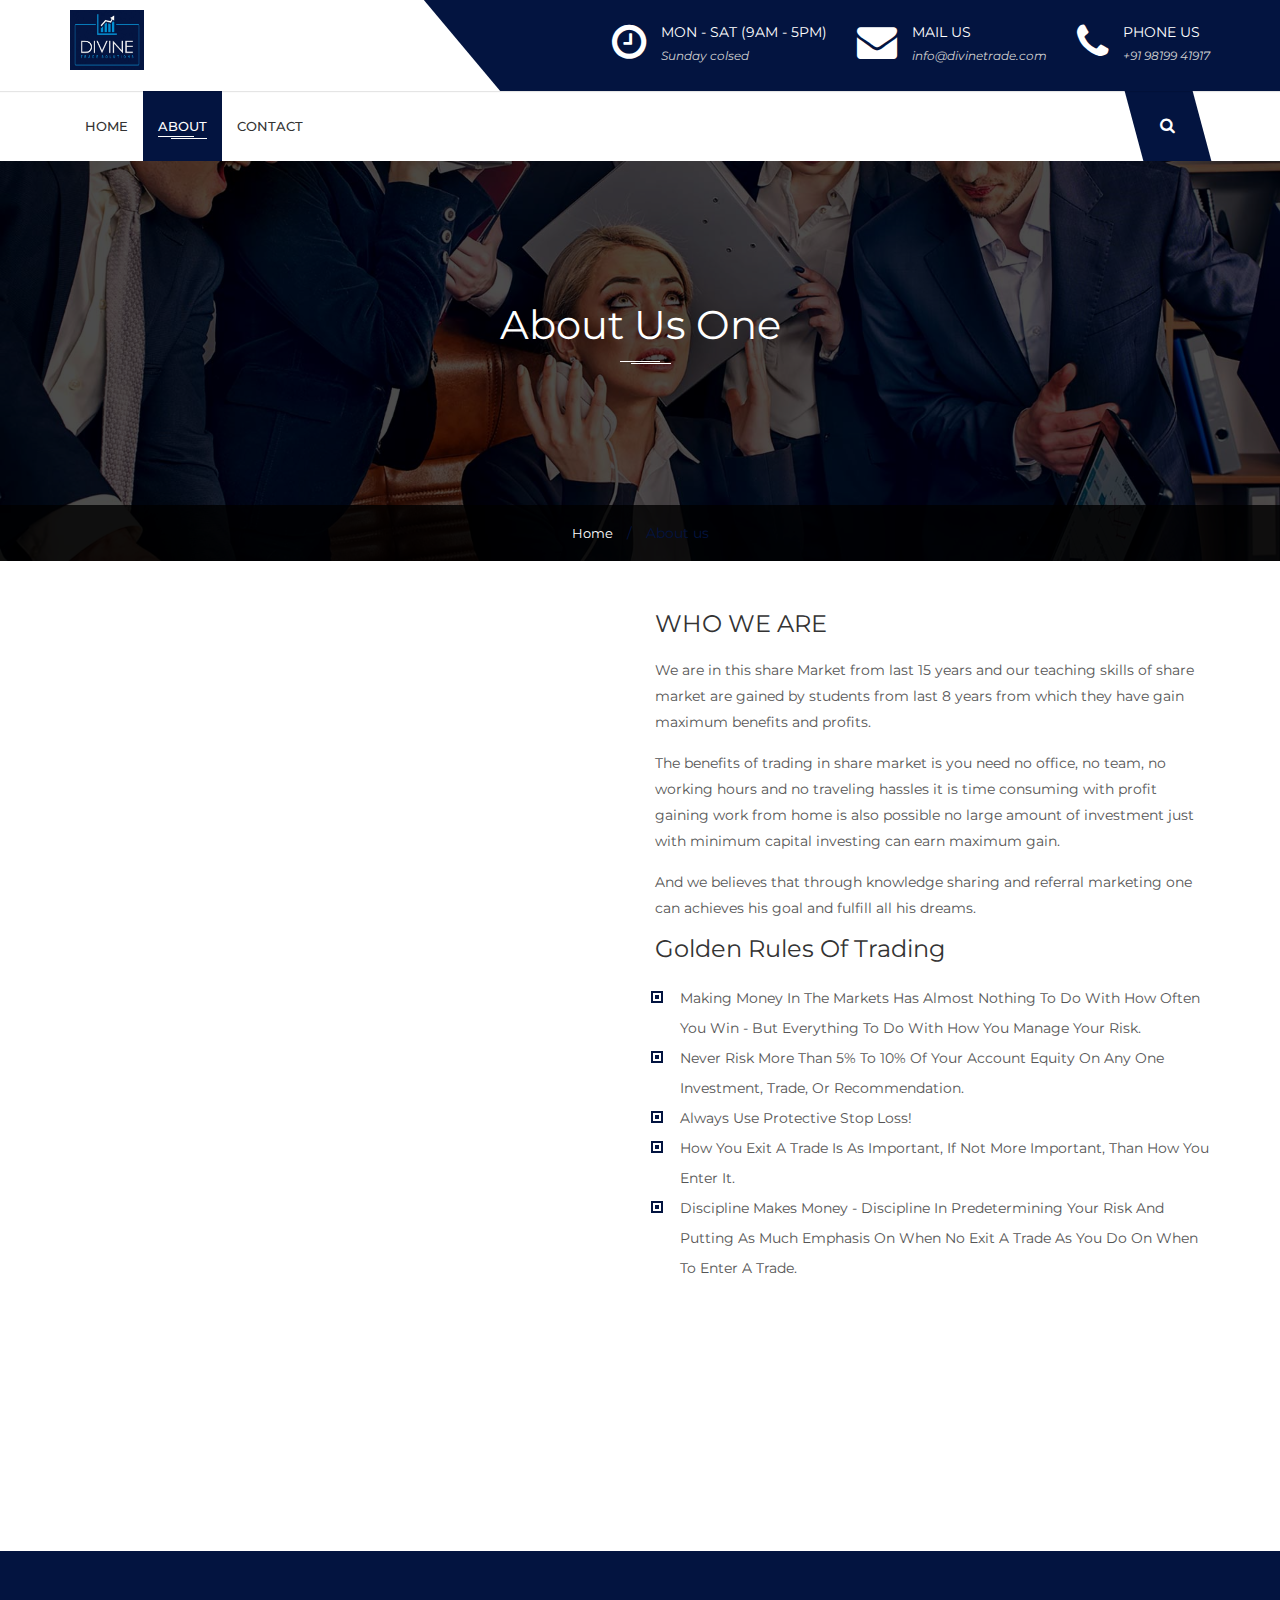
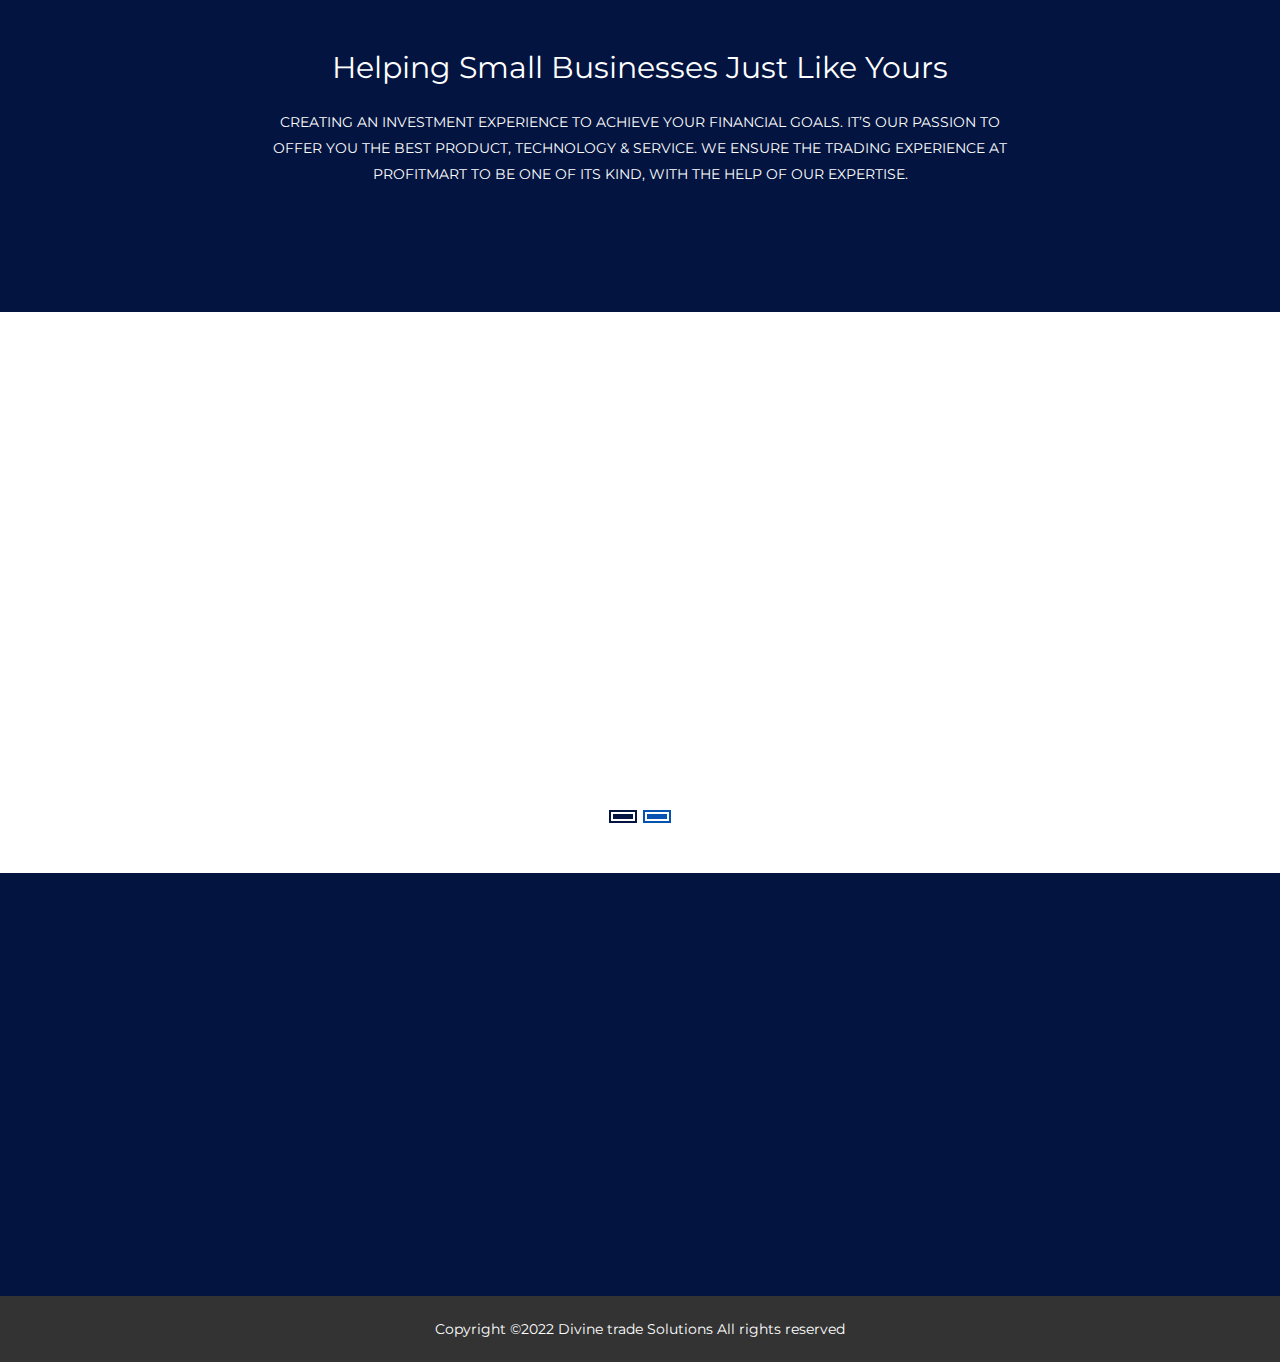
==== commit fdc21d6c: "update 1 website" ====
--- a/DivineTrade/about.html
+++ b/DivineTrade/about.html
@@ -173,18 +173,170 @@
             <div class="container">
                 <div class="row">
                     <div class="col-md-6 col-xs-12">
-                        <div class="about-img black-opacity">
+                        <!-- <div class="about-img black-opacity">
                             <img src="assets/images/img/who.jpg" alt="" />
-                        </div>
+                        </div> -->
+
+<!-- TradingView Widget BEGIN -->
+<div class="tradingview-widget-container">
+  <div class="tradingview-widget-container__widget"></div>
+  <!-- <div class="tradingview-widget-copyright"><a href="https://in.tradingview.com/markets/" rel="noopener" target="_blank"><span class="blue-text">Financial Markets</span></a> by TradingView</div> -->
+  <script type="text/javascript" src="https://s3.tradingview.com/external-embedding/embed-widget-market-overview.js" async>
+  {
+  "colorTheme": "light",
+  "dateRange": "12M",
+  "showChart": true,
+  "locale": "in",
+  "largeChartUrl": "",
+  "isTransparent": false,
+  "showSymbolLogo": true,
+  "showFloatingTooltip": false,
+  "width": "95%",
+  "height": "650",
+  "plotLineColorGrowing": "rgba(41, 98, 255, 1)",
+  "plotLineColorFalling": "rgba(41, 98, 255, 1)",
+  "gridLineColor": "rgba(240, 243, 250, 0)",
+  "scaleFontColor": "rgba(120, 123, 134, 1)",
+  "belowLineFillColorGrowing": "rgba(41, 98, 255, 0.12)",
+  "belowLineFillColorFalling": "rgba(41, 98, 255, 0.12)",
+  "belowLineFillColorGrowingBottom": "rgba(41, 98, 255, 0)",
+  "belowLineFillColorFallingBottom": "rgba(41, 98, 255, 0)",
+  "symbolActiveColor": "rgba(41, 98, 255, 0.12)",
+  "tabs": [
+    {
+      "title": "Indices",
+      "symbols": [
+        {
+          "s": "FOREXCOM:SPXUSD",
+          "d": "S&P 500"
+        },
+        {
+          "s": "FOREXCOM:NSXUSD",
+          "d": "US 100"
+        },
+        {
+          "s": "FOREXCOM:DJI",
+          "d": "Dow 30"
+        },
+        {
+          "s": "INDEX:NKY",
+          "d": "Nikkei 225"
+        },
+        {
+          "s": "INDEX:DEU40",
+          "d": "DAX Index"
+        },
+        {
+          "s": "FOREXCOM:UKXGBP",
+          "d": "UK 100"
+        }
+      ],
+      "originalTitle": "Indices"
+    },
+    {
+      "title": "Futures",
+      "symbols": [
+        {
+          "s": "CME_MINI:ES1!",
+          "d": "S&P 500"
+        },
+        {
+          "s": "CME:6E1!",
+          "d": "Euro"
+        },
+        {
+          "s": "COMEX:GC1!",
+          "d": "Gold"
+        },
+        {
+          "s": "NYMEX:CL1!",
+          "d": "Crude Oil"
+        },
+        {
+          "s": "NYMEX:NG1!",
+          "d": "Natural Gas"
+        },
+        {
+          "s": "CBOT:ZC1!",
+          "d": "Corn"
+        }
+      ],
+      "originalTitle": "Futures"
+    },
+    {
+      "title": "Bonds",
+      "symbols": [
+        {
+          "s": "CME:GE1!",
+          "d": "Eurodollar"
+        },
+        {
+          "s": "CBOT:ZB1!",
+          "d": "T-Bond"
+        },
+        {
+          "s": "CBOT:UB1!",
+          "d": "Ultra T-Bond"
+        },
+        {
+          "s": "EUREX:FGBL1!",
+          "d": "Euro Bund"
+        },
+        {
+          "s": "EUREX:FBTP1!",
+          "d": "Euro BTP"
+        },
+        {
+          "s": "EUREX:FGBM1!",
+          "d": "Euro BOBL"
+        }
+      ],
+      "originalTitle": "Bonds"
+    },
+    {
+      "title": "Forex",
+      "symbols": [
+        {
+          "s": "FX:EURUSD",
+          "d": "EUR/USD"
+        },
+        {
+          "s": "FX:GBPUSD",
+          "d": "GBP/USD"
+        },
+        {
+          "s": "FX:USDJPY",
+          "d": "USD/JPY"
+        },
+        {
+          "s": "FX:USDCHF",
+          "d": "USD/CHF"
+        },
+        {
+          "s": "FX:AUDUSD",
+          "d": "AUD/USD"
+        },
+        {
+          "s": "FX:USDCAD",
+          "d": "USD/CAD"
+        }
+      ],
+      "originalTitle": "Forex"
+    }
+  ]
+}
+  </script>
+</div>
+<!-- TradingView Widget END -->
+
                     </div>
                     <div class="col-md-6 col-xs-12">
                         <div class="about-wrap">
                             <h3>WHO WE ARE </h3>
-                            <p>Trading stocks allows investors to trade the stock market with Divine trade Solutions right by their side. Stock traders hope to profit from the increases in a company’s value over time, which in turn raises the value of company stocks. Investors may hold stocks for long periods of time in order to maximise on the long-term movements of an equity and the stock market.
-                            </p>
-                            <p>Divine trade Solutions has access to direct liquidity pricing, with real-time data straight from the two largest stock exchanges in the world, NYSE and NASDAQ.
-                            </p>
-                            <ul>
+                           <p>We are in this share Market from last 15 years and our teaching skills of share market are gained by students from last 8 years from which they have gain maximum benefits and profits.</p>
+                            <p>The benefits of trading in share market is you need no office, no team, no working hours and no traveling hassles it is time consuming with profit gaining work from home is also possible no large amount of investment just with minimum capital investing can earn maximum gain.</p>
+                            <p>And we believes that through knowledge sharing and referral marketing one can achieves his goal and fulfill  all his dreams.</p>
+                           <!--  <ul>
                                 <li>What is Forex? Forex Trading Explained</li>
                                 <li>How to Become a Forex Trader & Build an FX Mindset</li>
                                 <li>3 Things I Wish I Knew When I Started Trading Forex</li>
@@ -192,7 +344,19 @@
                                 <li>Forex Vs Stocks: Top Differences & How to Trade Them</li>
                                 <li>How to Read Currency Pairs: Forex Quotes Explained</li>
                                 <li>The Importance of Liquidity in Forex Trading.</li>
-                            </ul>
+                            </ul> -->
+
+                            <h3>Golden Rules of  Trading</h3>
+
+<ul>
+    <li>Making money in the markets has almost nothing to do with how often you win - but everything to do with how you manage your risk.</li>
+    <li>Never risk more than 5% to 10% of your account equity on any one investment, trade, or recommendation.</li>
+    <li>Always use protective stop loss!</li>
+    <li>How you exit a trade is as important, if not more important, than how you enter it.</li>
+    <li>Discipline makes money - Discipline in predetermining your risk and putting as much emphasis on when no exit a trade as you do on when to enter a trade.</li>
+    <!-- <li>Ignore the News.</li> -->
+</ul>
+
                         </div>
                     </div>
                 </div>
@@ -206,12 +370,43 @@
                 <div class="row">
                     <div class="col-md-8 col-md-offset-2 col-sm-10 col-sm-offset-1 col-xs-12 wow fadeInUp">
                         <div class="section-title text-center">
-                            <h2>FOREX CROSS RATES</h2>
+                            <h2>REAL TIME CHART</h2>
                             <p>Below you can check live market prices of stocks and commodities.</p>
                         </div>
                     </div>
                 </div>
            
+
+
+<!-- TradingView Widget BEGIN -->
+<!-- TradingView Widget BEGIN -->
+<div class="tradingview-widget-container">
+  <div id="tradingview_31539"></div>
+  <!-- <div class="tradingview-widget-copyright"><a href="https://in.tradingview.com/symbols/NASDAQ-AAPL/" rel="noopener" target="_blank"><span class="blue-text">AAPL Chart</span></a> by TradingView</div> -->
+  <script type="text/javascript" src="https://s3.tradingview.com/tv.js"></script>
+  <script type="text/javascript">
+  new TradingView.widget(
+  {
+  "width": "100%",
+  "height": "450",
+  "symbol": "NASDAQ:AAPL",
+  "interval": "D",
+  "timezone": "Etc/UTC",
+  "theme": "light",
+  "style": "1",
+  "locale": "in",
+  "toolbar_bg": "#f1f3f6",
+  "enable_publishing": false,
+  "allow_symbol_change": true,
+  "details": true,
+  "container_id": "tradingview_31539"
+}
+  );
+  </script>
+</div>
+<!-- TradingView Widget END -->
+<!-- TradingView Widget END -->
+     <!--       
 <div class="tradingview-widget-container">
   <div class="tradingview-widget-container__widget"></div>
   <div class="tradingview-widget-copyright"><h3><span class="blue-text">FOREX CROSS RATES</span></h3></div>
@@ -237,7 +432,7 @@
 }
   </script>
 </div>
-
+ -->
 </div>
 </section>
  
@@ -410,7 +605,7 @@
                         </div>
                         <div class="col-md-4 col-sm-8 col-xs-12 col wow fadeInUp" data-wow-delay=".3s">
                             <div class="footer-widget instagram-wrap">
-                                <h2>Forex Trading</h2>
+                                <h2>Trading</h2>
                                 <ul>
                                     <li><a href="#"><img src="assets/images/img/1.jpg" alt=""></a></li>
                                     <li><a href="#"><img src="assets/images/img/2.jpg" alt=""></a></li>
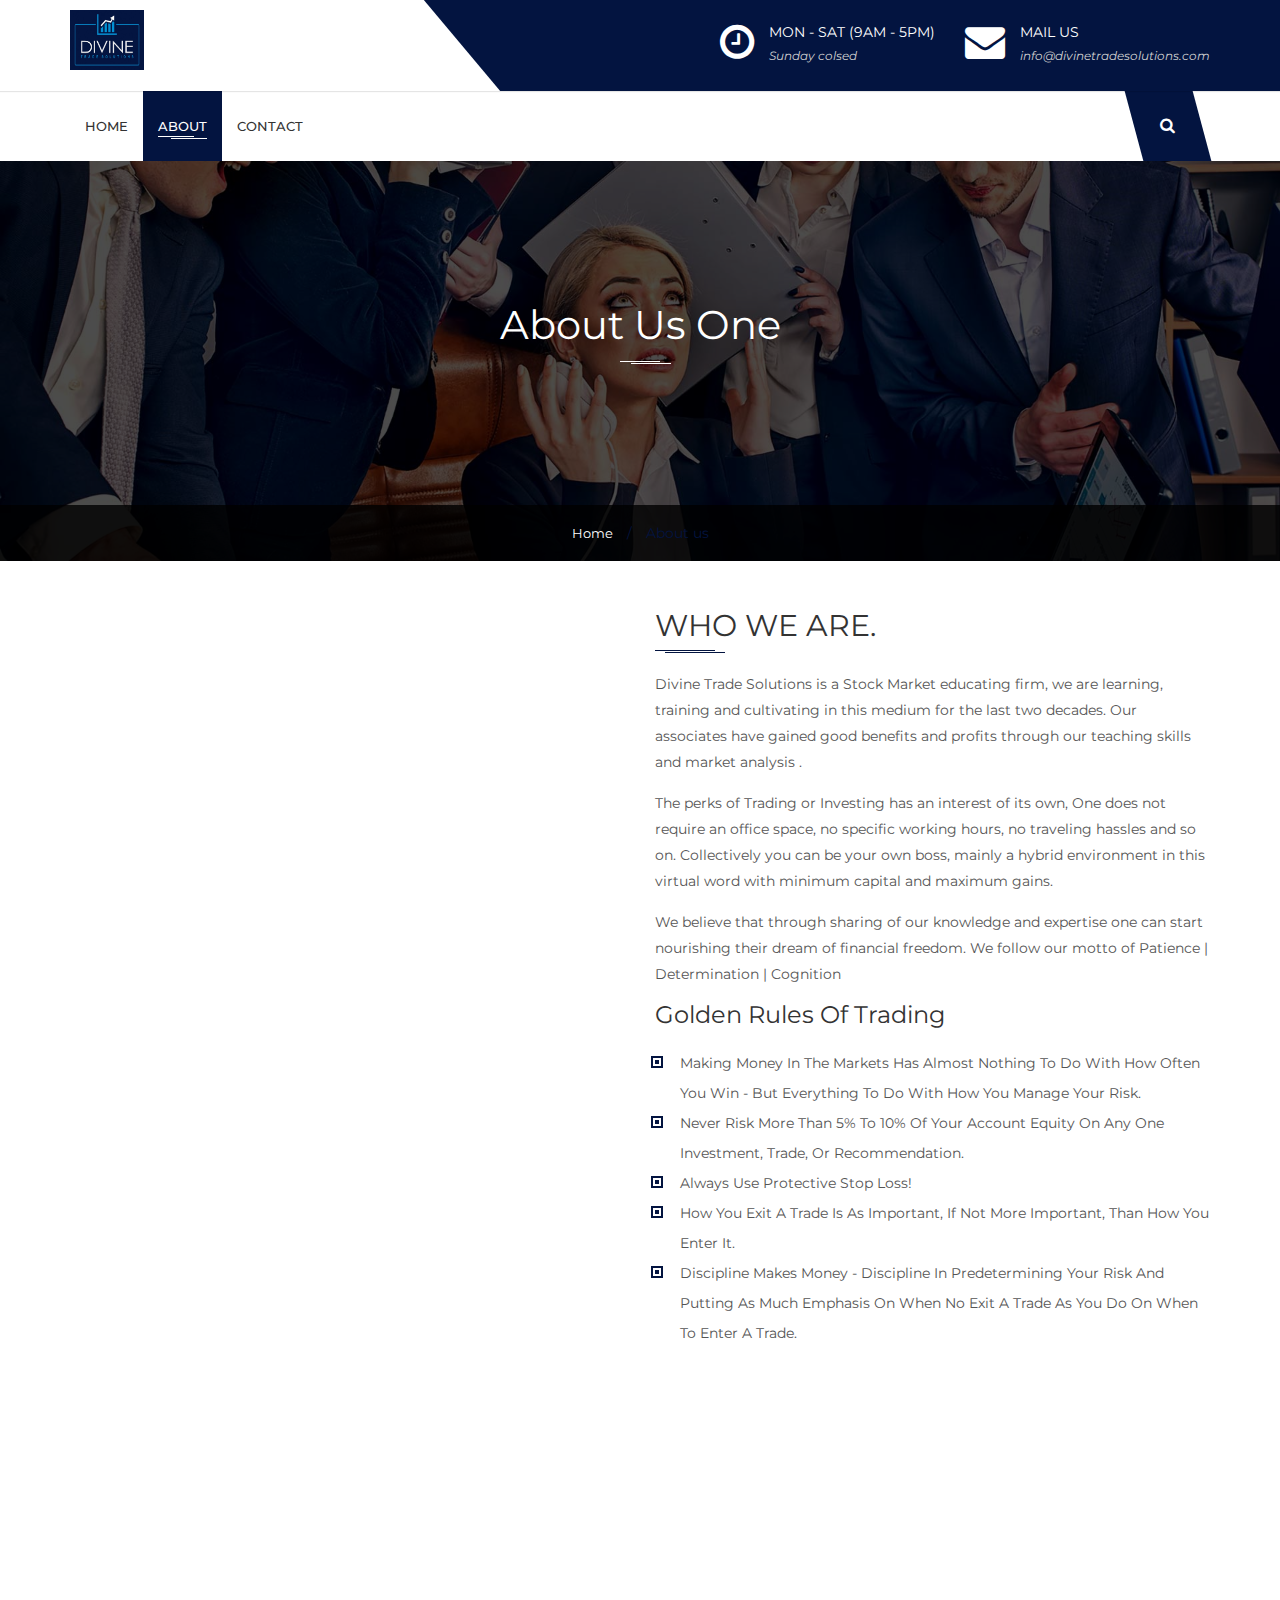
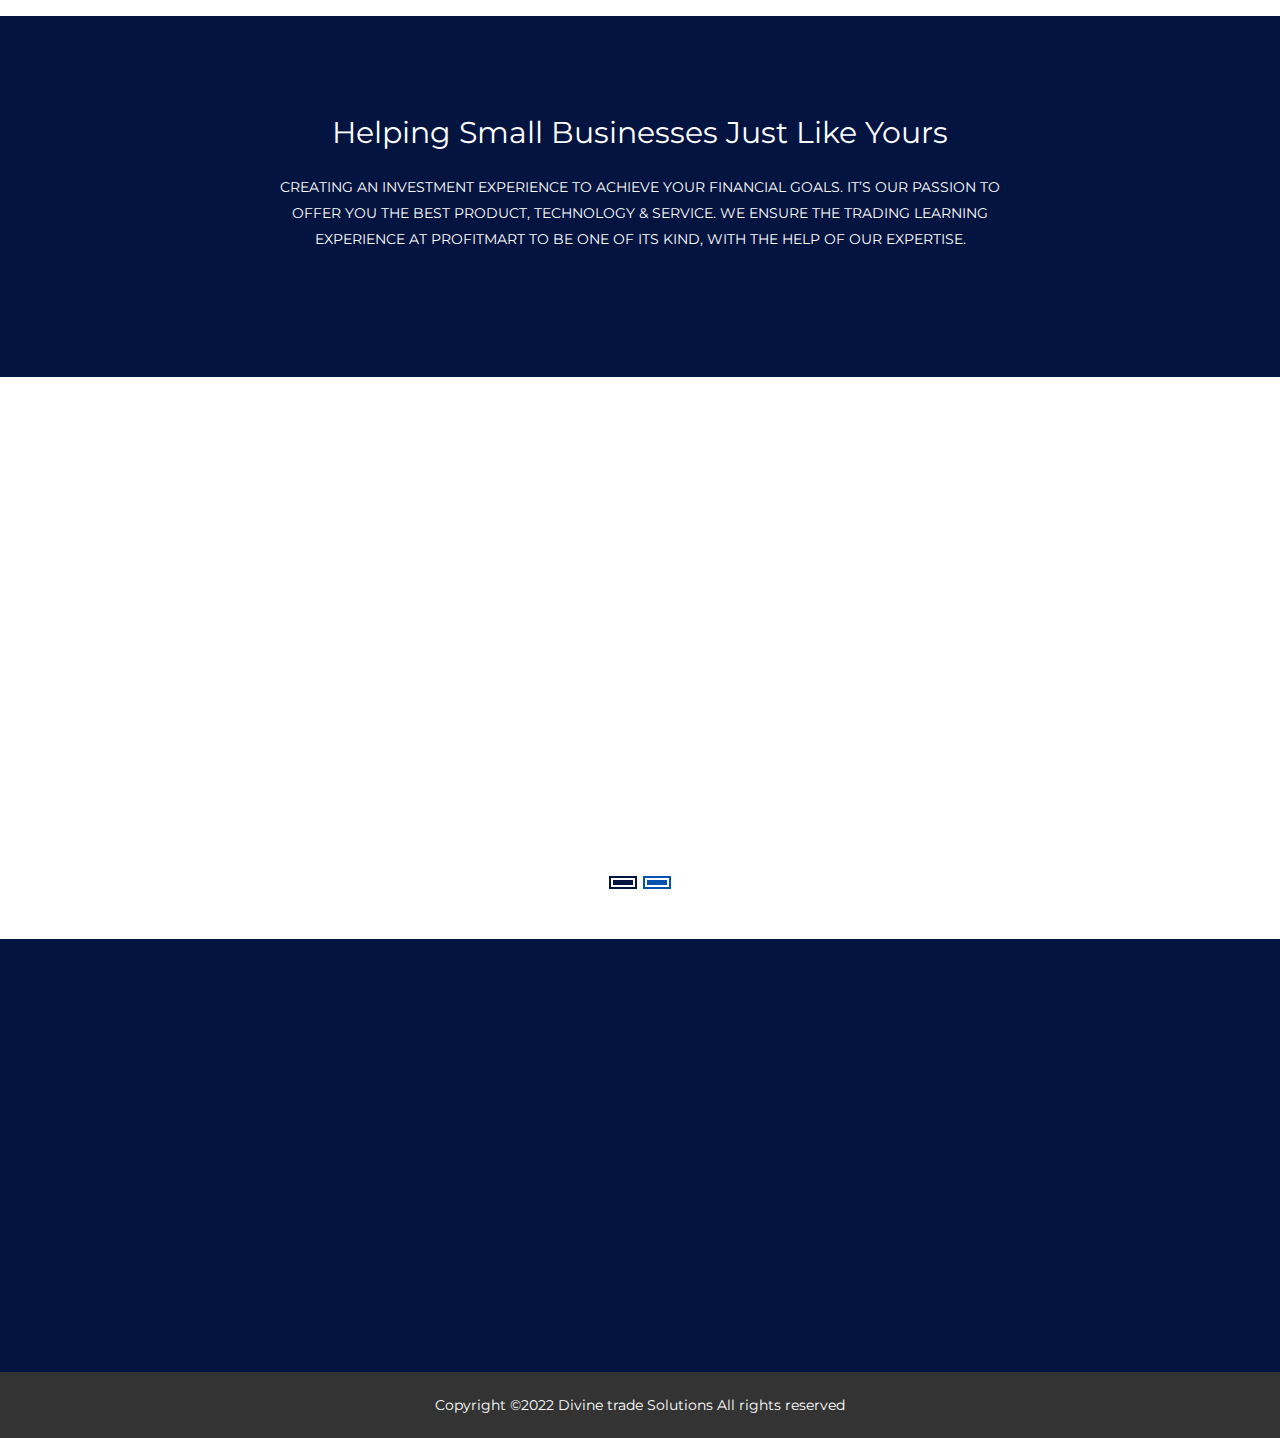
==== commit ccaf820c: "2 changes" ====
--- a/DivineTrade/about.html
+++ b/DivineTrade/about.html
@@ -73,10 +73,10 @@
                                         </div>
                                         <div class="contact-info">
                                             <p>MAIL US</p>
-                                            <span>info@divinetrade.com</span>
+                                            <span>info@divinetradesolutions.com</span>
                                         </div>
                                     </li>
-                                    <li>
+                                    <!-- <li>
                                         <div class="contact-icon">
                                             <i class="fa fa-phone"></i>
                                         </div>
@@ -84,7 +84,7 @@
                                             <p>PHONE US</p>
                                             <span>+91 98199 41917</span>
                                         </div>
-                                    </li>
+                                    </li> -->
                                 </ul>
                             </div>
                         </div>
@@ -332,10 +332,11 @@
                     </div>
                     <div class="col-md-6 col-xs-12">
                         <div class="about-wrap">
-                            <h3>WHO WE ARE </h3>
-                           <p>We are in this share Market from last 15 years and our teaching skills of share market are gained by students from last 8 years from which they have gain maximum benefits and profits.</p>
-                            <p>The benefits of trading in share market is you need no office, no team, no working hours and no traveling hassles it is time consuming with profit gaining work from home is also possible no large amount of investment just with minimum capital investing can earn maximum gain.</p>
-                            <p>And we believes that through knowledge sharing and referral marketing one can achieves his goal and fulfill  all his dreams.</p>
+                           
+                           <h2>WHO WE ARE.</h2>
+                            <p>Divine Trade Solutions is a Stock Market educating firm, we are learning, training and cultivating in this medium for the last two decades. Our associates have gained good benefits and profits through our teaching skills and market analysis .</p>
+                            <p>The perks of Trading or Investing has an interest of its own, One does not require an office space, no specific working hours, no traveling hassles and so on. Collectively you can be your own boss, mainly a hybrid environment in this virtual word with minimum capital and maximum gains.</p>
+                            <p>We believe that through sharing of our knowledge and expertise one can start nourishing their dream of financial freedom. We follow our motto of Patience | Determination | Cognition</p>
                            <!--  <ul>
                                 <li>What is Forex? Forex Trading Explained</li>
                                 <li>How to Become a Forex Trader & Build an FX Mindset</li>
@@ -445,7 +446,7 @@
                     <div class="col-md-8 col-md-offset-2">
                         <div class="company-details-wrap">
                             <h2>Helping Small Businesses just like yours</h2>
-                            <p>CREATING AN INVESTMENT EXPERIENCE TO ACHIEVE YOUR FINANCIAL GOALS. IT’S OUR PASSION TO OFFER YOU THE BEST PRODUCT, TECHNOLOGY & SERVICE. WE ENSURE THE TRADING EXPERIENCE AT PROFITMART TO BE ONE OF ITS KIND, WITH THE HELP OF OUR EXPERTISE.</p>
+                            <p>CREATING AN INVESTMENT EXPERIENCE TO ACHIEVE YOUR FINANCIAL GOALS. IT’S OUR PASSION TO OFFER YOU THE BEST PRODUCT, TECHNOLOGY & SERVICE. WE ENSURE THE TRADING LEARNING EXPERIENCE AT PROFITMART TO BE ONE OF ITS KIND, WITH THE HELP OF OUR EXPERTISE.</p>
                             <!-- <a href="services.html">our service</a> -->
                         </div>
                     </div>
@@ -573,23 +574,23 @@
             <div class="footer-top">
                 <div class="container">
                     <div class="row">
-                        <div class="col-md-4 col-sm-8 col-xs-12  col wow fadeInUp" data-wow-delay=".1s">
-                            
-                                    
-                                        <a href="index.html"><img src="assets/images/dt_logo.jpg" style="height: 60px; width: 50%;"></a>
+                        <div class="col-md-6 col-sm-8 col-xs-12  col wow fadeInUp" data-wow-delay=".1s">
+                            <a href="index.html">
+                                <img src="assets/images/dt_logo.jpg" style="height: 70px; width: 40%;">
+                            </a>
                                     
                                 <br>
                             <div class="footer-widget footer-logo">
                                 
                                 <!-- <h1>Divine trade Solutions</h1> -->
-                                <p><STRONG>Divine trade Solutions</STRONG> provides the best model for passive income. Come join our team today and get attractive returns on your Investment.</p>
+                                <p><STRONG>Divine trade Solutions</STRONG> believe that through sharing of our knowledge and expertise one can start nourishing their dream of financial freedom. We follow our motto of Patience | Determination | Cognition</p>
                                 <ul>
                                     <li><i class="fa fa-phone"></i> +91 98199 41917</li>
                                     <li><i class="fa fa-envelope"></i> info@divinetrade.com</li>
                                 </ul>
                             </div>
                         </div>
-                        <div class="col-md-4 col-sm-8 col-xs-12 col wow fadeInUp" data-wow-delay=".2s">
+                        <div class="col-md-2 col-sm-8 col-xs-12 col wow fadeInUp" data-wow-delay=".2s">
                             <div class="footer-widget footer-menu">
                                 <h2>Footer Menu</h2>
                                 <ul>
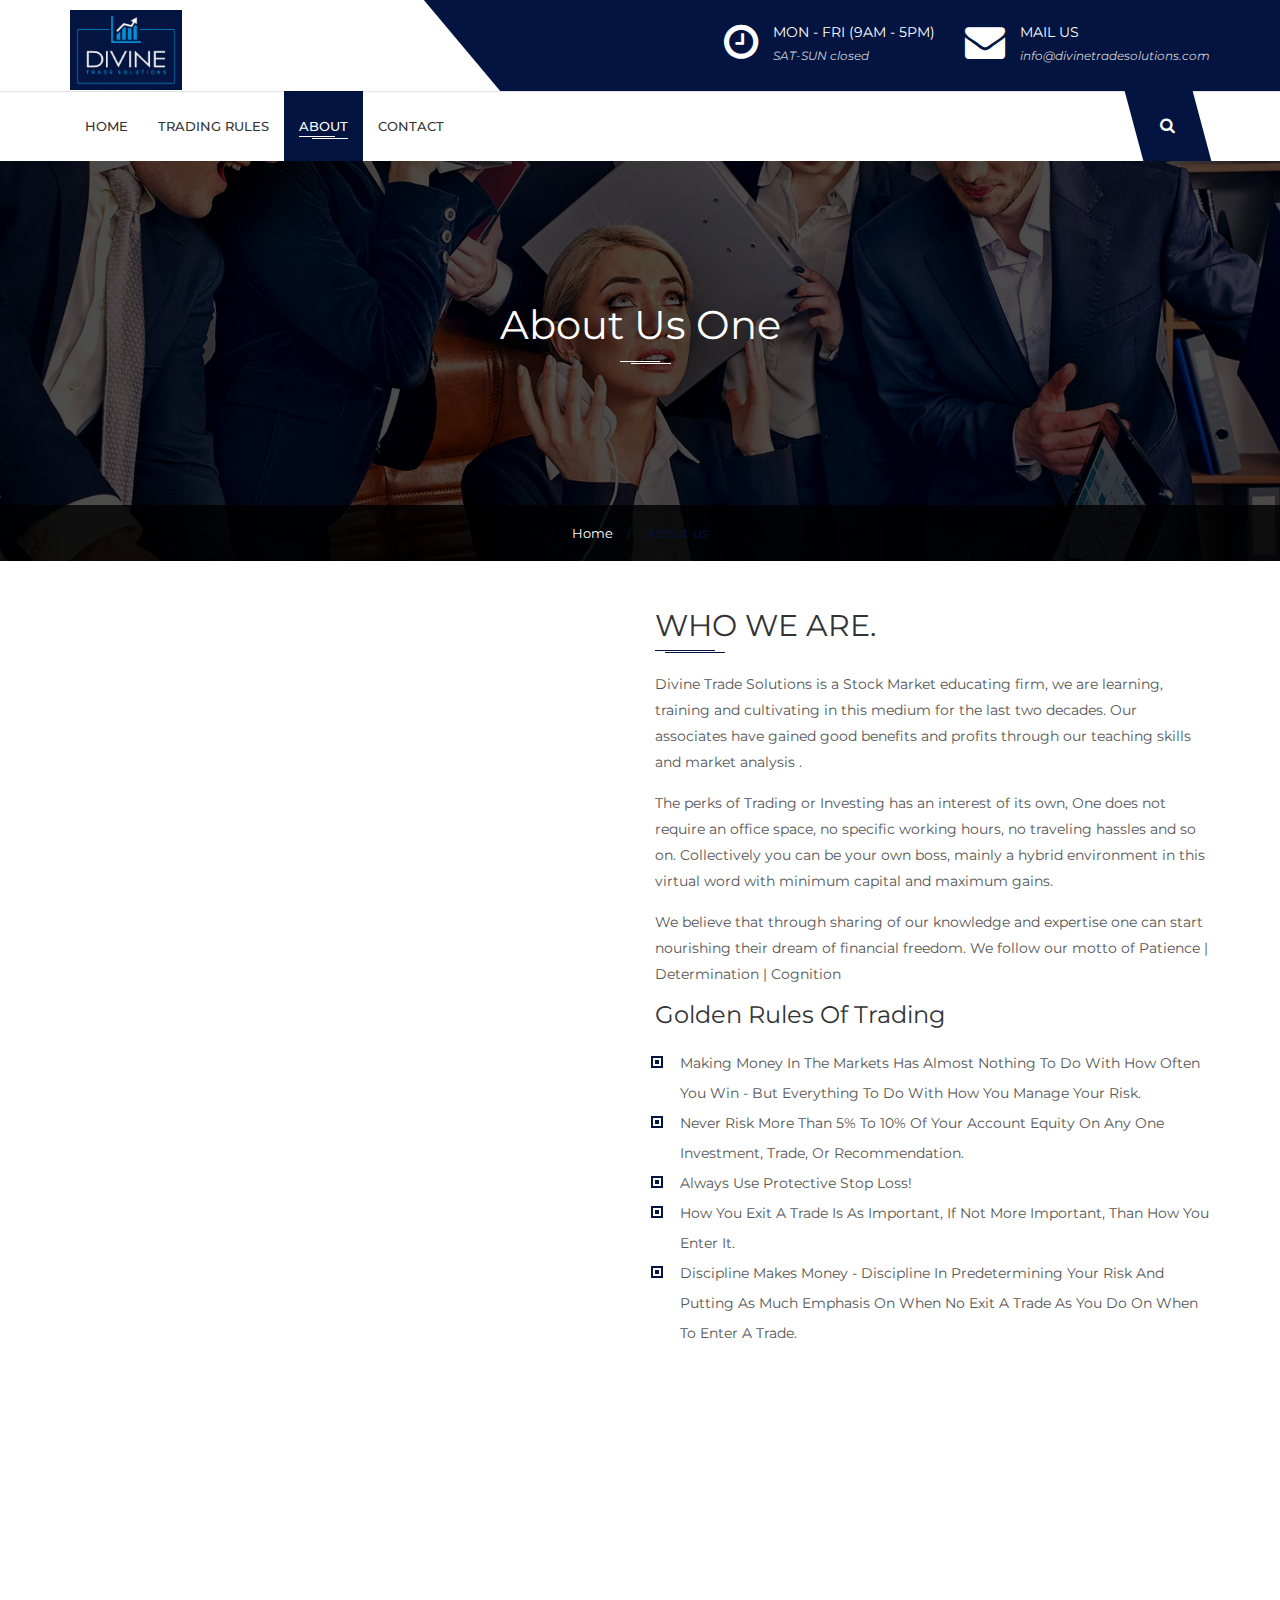
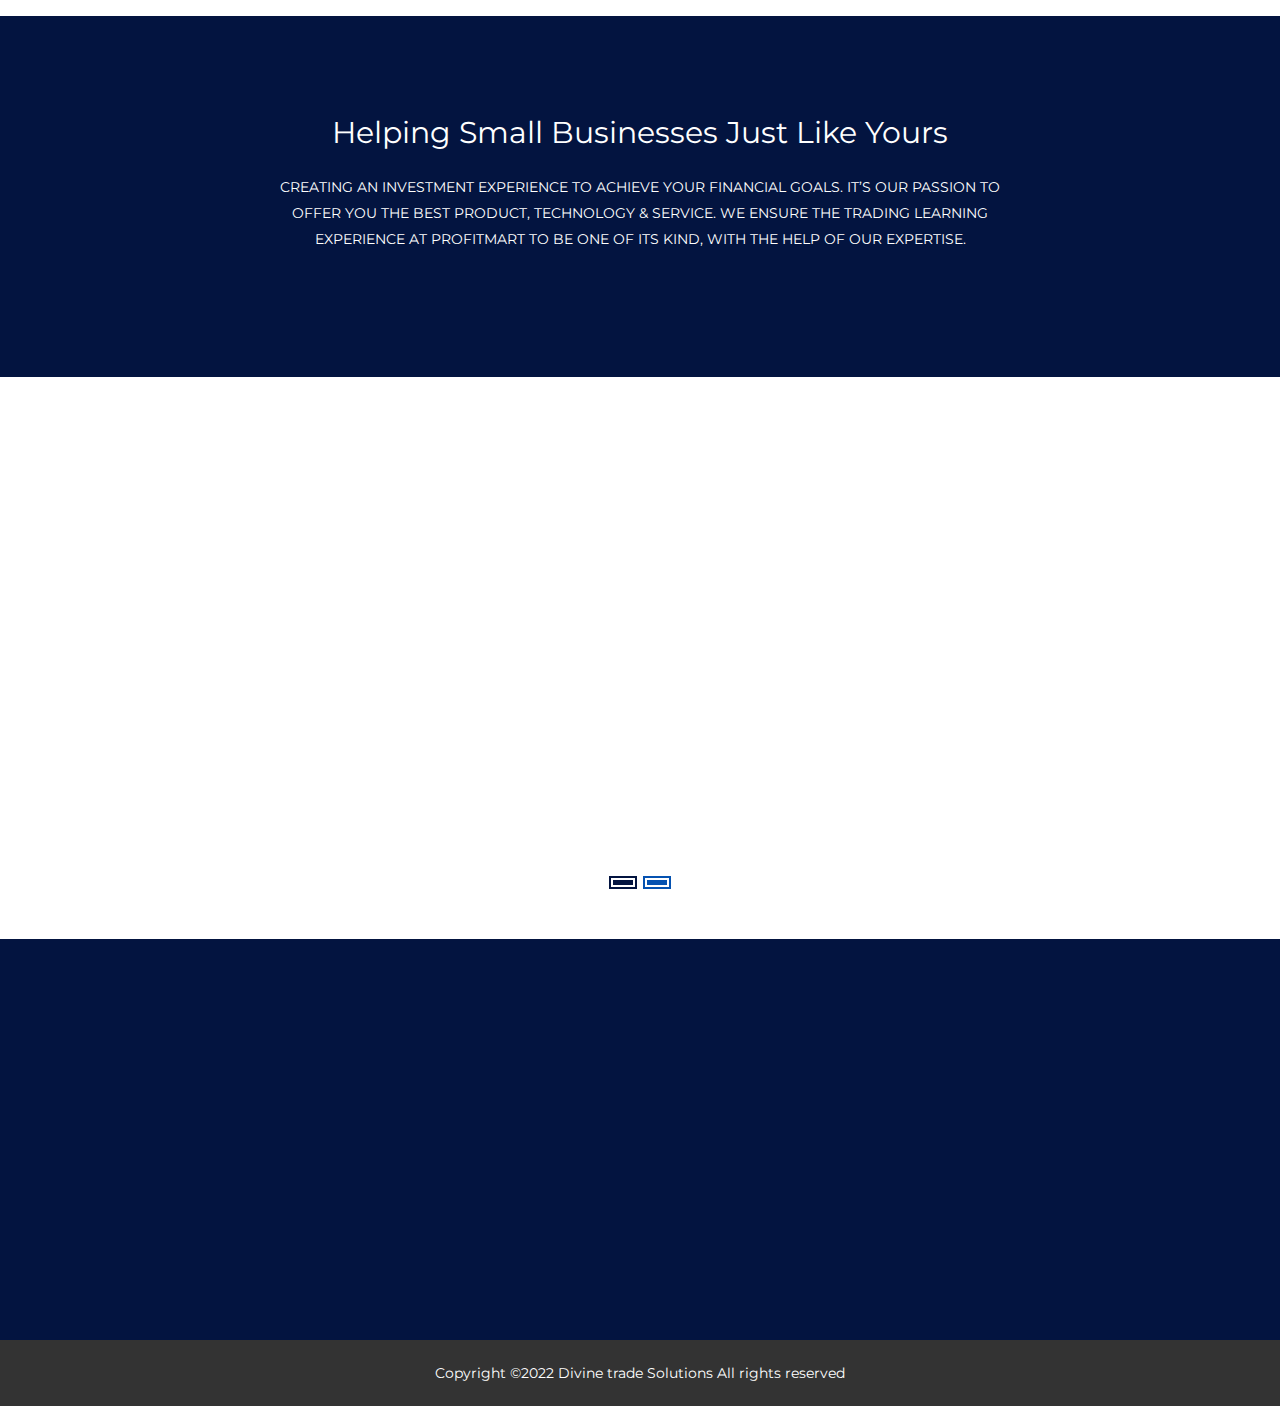
==== commit 64bd195f: "Trading Rules file creation" ====
--- a/DivineTrade/about.html
+++ b/DivineTrade/about.html
@@ -51,7 +51,7 @@
                         <div class="col-md-3 hidden-sm hidden-xs">
                             <div class="logo">
                                <a class="navbar-brand" href="index.html">
-                                    <img src="assets/images/dt_logo.jpg" style="height: 60px; width: 80%;">
+                                    <img src="assets/images/dt_logo.jpg" style="height: 80px; width: 90%;">
                                 </a>
                             </div>
                         </div>
@@ -63,8 +63,8 @@
                                             <i class="fa fa-clock-o"></i>
                                         </div>
                                         <div class="contact-info">
-                                            <p>MON - SAT (9AM - 5PM)</p>
-                                            <span>Sunday colsed</span>
+                                             <p>MON - FRI (9AM - 5PM)</p>
+                                            <span>SAT-SUN closed</span>
                                         </div>
                                     </li>
                                     <li>
@@ -109,6 +109,7 @@
                                     <!-- <li><a href="assets/PlanPdf/Plan.pdf" target="new">Business Plan </a></li> -->
                                     
                                     <!-- <li><a href="Services.html">Our Services</a></li> -->
+                                    <li><a href="TradingRules.html">Trading Rules</a></li>
 
                                     <li  class="active"><a href="about.html">About </a></li>
                                     
@@ -585,7 +586,7 @@
                                 <!-- <h1>Divine trade Solutions</h1> -->
                                 <p><STRONG>Divine trade Solutions</STRONG> believe that through sharing of our knowledge and expertise one can start nourishing their dream of financial freedom. We follow our motto of Patience | Determination | Cognition</p>
                                 <ul>
-                                    <li><i class="fa fa-phone"></i> +91 98199 41917</li>
+                                    <!-- <li><i class="fa fa-phone"></i> +91 98199 41917</li> -->
                                     <li><i class="fa fa-envelope"></i> info@divinetrade.com</li>
                                 </ul>
                             </div>
@@ -597,6 +598,7 @@
                                     <li><a href="index.html">Home </a></li>
                                     <!-- <li><a href="assets/PlanPdf/Plan.pdf" target="new">Business Plan </a></li> -->
                                     <!-- <li><a href="Services.html">Our Services</a></li> -->
+                                    <li><a href="TradingRules.html">Trading Rules</a></li>
                                     <li class="active"><a href="about.html">About </a></li>
                                     <li><a href="contact.html">Contact</a></li>
                                     <!-- <li><a href="https://divinetrade.com/Member_Login.aspx">Login</a></li>
